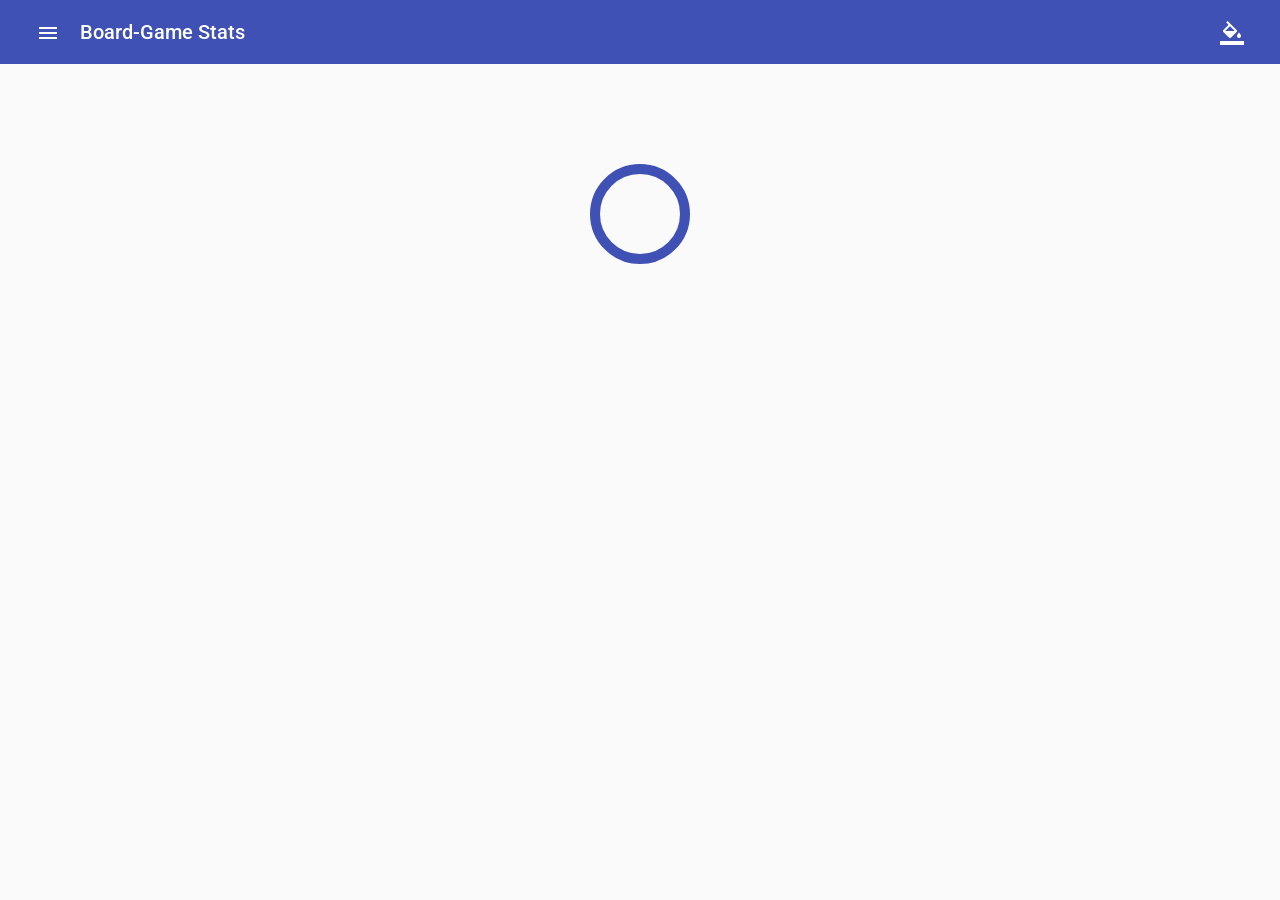
==== index.html @ 322a2932 "init commit" ====
<!doctype html>
<html lang="en">
<head>
  <meta charset="utf-8">
  <title>BoardgameSite</title>
  <base href="./">
  <meta name="viewport" content="width=device-width, initial-scale=1">
  <link rel="icon" type="image/x-icon" href="favicon.ico">
  <link href="https://fonts.googleapis.com/css?family=Roboto:300,400,500&display=swap" rel="stylesheet">
  <link href="https://fonts.googleapis.com/icon?family=Material+Icons" rel="stylesheet">
<link rel="stylesheet" href="styles.b0957620ff3d946f04cc.css"></head>
<body>
  <app-root></app-root>
<script src="runtime-es2015.b948044840398824f16e.js" type="module"></script><script src="runtime-es5.b948044840398824f16e.js" nomodule defer></script><script src="polyfills-es5.bbdba1057c7e4e67baee.js" nomodule defer></script><script src="polyfills-es2015.5afba4062ef6f4513728.js" type="module"></script><script src="main-es2015.ea5145ce91dec6f00c9a.js" type="module"></script><script src="main-es5.ea5145ce91dec6f00c9a.js" nomodule defer></script></body>
</html>
---- styles.b0957620ff3d946f04cc.css ----
.mat-bottom-sheet-container{box-shadow:0 8px 10px -5px rgba(0,0,0,.2),0 16px 24px 2px rgba(0,0,0,.14),0 6px 30px 5px rgba(0,0,0,.12)}.mat-checkbox-checkmark{fill:#303030}.mat-checkbox-checkmark-path{stroke:#303030!important}.mat-chip.mat-standard-chip.mat-chip-selected.mat-accent .mat-chip-remove{opacity:.4}.mat-datepicker-content{box-shadow:0 2px 4px -1px rgba(0,0,0,.2),0 4px 5px 0 rgba(0,0,0,.14),0 1px 10px 0 rgba(0,0,0,.12)}.mat-datepicker-content.mat-accent .mat-calendar-body-today.mat-calendar-body-selected{box-shadow:inset 0 0 0 1px rgba(0,0,0,.87)}.mat-dialog-container{box-shadow:0 11px 15px -7px rgba(0,0,0,.2),0 24px 38px 3px rgba(0,0,0,.14),0 9px 46px 8px rgba(0,0,0,.12)}.mat-input-element{caret-color:#7b1fa2;caret-color:#3f51b5}.mat-input-element option{color:rgba(0,0,0,.87)}.mat-input-element option:disabled{color:rgba(0,0,0,.38)}.mat-accent .mat-input-element{caret-color:#69f0ae;caret-color:#ff4081}.mat-progress-bar-background{fill:#9c27b0}.mat-progress-bar.mat-accent .mat-progress-bar-background{fill:#b9f6ca;fill:#ff80ab}.mat-progress-spinner circle,.mat-spinner circle{stroke:#7b1fa2;stroke:#3f51b5}.mat-progress-spinner.mat-accent circle,.mat-spinner.mat-accent circle{stroke:#69f0ae;stroke:#ff4081}.mat-slide-toggle-thumb{box-shadow:0 2px 1px -1px rgba(0,0,0,.2),0 1px 1px 0 rgba(0,0,0,.14),0 1px 3px 0 rgba(0,0,0,.12)}@media (hover:none){.mat-expansion-panel:not(.mat-expanded):not([aria-disabled=true]) .mat-expansion-panel-header:hover{background:#424242}}.mat-snack-bar-container{box-shadow:0 3px 5px -1px rgba(0,0,0,.2),0 6px 10px 0 rgba(0,0,0,.14),0 1px 18px 0 rgba(0,0,0,.12)}body,html{height:100%}body{margin:0;font-family:Roboto,"Helvetica Neue",sans-serif}.mat-badge-content{font-weight:600;font-size:12px;font-family:Roboto,"Helvetica Neue",sans-serif}.mat-badge-small .mat-badge-content{font-size:9px}.mat-badge-large .mat-badge-content{font-size:24px}.mat-h1,.mat-headline,.mat-typography h1{font:400 24px/32px Roboto,"Helvetica Neue",sans-serif;margin:0 0 16px}.mat-h2,.mat-title,.mat-typography h2{font:500 20px/32px Roboto,"Helvetica Neue",sans-serif;margin:0 0 16px}.mat-h3,.mat-subheading-2,.mat-typography h3{font:400 16px/28px Roboto,"Helvetica Neue",sans-serif;margin:0 0 16px}.mat-h4,.mat-subheading-1,.mat-typography h4{font:400 15px/24px Roboto,"Helvetica Neue",sans-serif;margin:0 0 16px}.mat-h5,.mat-typography h5{font:400 calc(14px * .83)/20px Roboto,"Helvetica Neue",sans-serif;margin:0 0 12px}.mat-h6,.mat-typography h6{font:400 calc(14px * .67)/20px Roboto,"Helvetica Neue",sans-serif;margin:0 0 12px}.mat-body-2,.mat-body-strong{font:500 14px/24px Roboto,"Helvetica Neue",sans-serif}.mat-body,.mat-body-1,.mat-typography{font:400 14px/20px Roboto,"Helvetica Neue",sans-serif}.mat-body p,.mat-body-1 p,.mat-typography p{margin:0 0 12px}.mat-caption,.mat-small{font:400 12px/20px Roboto,"Helvetica Neue",sans-serif}.mat-display-4,.mat-typography .mat-display-4{font:300 112px/112px Roboto,"Helvetica Neue",sans-serif;letter-spacing:-.05em;margin:0 0 56px}.mat-display-3,.mat-typography .mat-display-3{font:400 56px/56px Roboto,"Helvetica Neue",sans-serif;letter-spacing:-.02em;margin:0 0 64px}.mat-display-2,.mat-typography .mat-display-2{font:400 45px/48px Roboto,"Helvetica Neue",sans-serif;letter-spacing:-.005em;margin:0 0 64px}.mat-display-1,.mat-typography .mat-display-1{font:400 34px/40px Roboto,"Helvetica Neue",sans-serif;margin:0 0 64px}.mat-bottom-sheet-container{font:400 14px/20px Roboto,"Helvetica Neue",sans-serif}.mat-button,.mat-fab,.mat-flat-button,.mat-icon-button,.mat-mini-fab,.mat-raised-button,.mat-stroked-button{font-family:Roboto,"Helvetica Neue",sans-serif;font-size:14px;font-weight:500}.mat-button-toggle,.mat-card{font-family:Roboto,"Helvetica Neue",sans-serif}.mat-card-title{font-size:24px;font-weight:500}.mat-card-header .mat-card-title{font-size:20px}.mat-card-content,.mat-card-subtitle{font-size:14px}.mat-checkbox{font-family:Roboto,"Helvetica Neue",sans-serif}.mat-checkbox-layout .mat-checkbox-label{line-height:24px}.mat-chip{font-size:14px;font-weight:500}.mat-chip .mat-chip-remove.mat-icon,.mat-chip .mat-chip-trailing-icon.mat-icon{font-size:18px}.mat-table{font-family:Roboto,"Helvetica Neue",sans-serif}.mat-header-cell{font-size:12px;font-weight:500}.mat-cell,.mat-footer-cell{font-size:14px}.mat-calendar{font-family:Roboto,"Helvetica Neue",sans-serif}.mat-calendar-body{font-size:13px}.mat-calendar-body-label,.mat-calendar-period-button{font-size:14px;font-weight:500}.mat-calendar-table-header th{font-size:11px;font-weight:400}.mat-dialog-title{font:500 20px/32px Roboto,"Helvetica Neue",sans-serif}.mat-expansion-panel-header{font-family:Roboto,"Helvetica Neue",sans-serif;font-size:15px;font-weight:400}.mat-expansion-panel-content{font:400 14px/20px Roboto,"Helvetica Neue",sans-serif}.mat-form-field{font-size:inherit;font-weight:400;line-height:1.125;font-family:Roboto,"Helvetica Neue",sans-serif}.mat-form-field-wrapper{padding-bottom:1.34375em}.mat-form-field-prefix .mat-icon,.mat-form-field-suffix .mat-icon{font-size:150%;line-height:1.125}.mat-form-field-prefix .mat-icon-button,.mat-form-field-suffix .mat-icon-button{height:1.5em;width:1.5em}.mat-form-field-prefix .mat-icon-button .mat-icon,.mat-form-field-suffix .mat-icon-button .mat-icon{height:1.125em;line-height:1.125}.mat-form-field-infix{padding:.5em 0;border-top:.84375em solid transparent}.mat-form-field-can-float .mat-input-server:focus+.mat-form-field-label-wrapper .mat-form-field-label,.mat-form-field-can-float.mat-form-field-should-float .mat-form-field-label{transform:translateY(-1.34375em) scale(.75);width:133.3333333333%}.mat-form-field-can-float .mat-input-server[label]:not(:label-shown)+.mat-form-field-label-wrapper .mat-form-field-label{transform:translateY(-1.34374em) scale(.75);width:133.3333433333%}.mat-form-field-label-wrapper{top:-.84375em;padding-top:.84375em}.mat-form-field-label{top:1.34375em}.mat-form-field-underline{bottom:1.34375em}.mat-form-field-subscript-wrapper{font-size:75%;margin-top:.6666666667em;top:calc(100% - 1.7916666667em)}.mat-form-field-appearance-legacy .mat-form-field-wrapper{padding-bottom:1.25em}.mat-form-field-appearance-legacy .mat-form-field-infix{padding:.4375em 0}.mat-form-field-appearance-legacy.mat-form-field-can-float .mat-input-server:focus+.mat-form-field-label-wrapper .mat-form-field-label,.mat-form-field-appearance-legacy.mat-form-field-can-float.mat-form-field-should-float .mat-form-field-label{transform:translateY(-1.28125em) scale(.75) perspective(100px) translateZ(.001px);-ms-transform:translateY(-1.28125em) scale(.75);width:133.3333333333%}.mat-form-field-appearance-legacy.mat-form-field-can-float .mat-form-field-autofill-control:-webkit-autofill+.mat-form-field-label-wrapper .mat-form-field-label{transform:translateY(-1.28125em) scale(.75) perspective(100px) translateZ(.00101px);-ms-transform:translateY(-1.28124em) scale(.75);width:133.3333433333%}.mat-form-field-appearance-legacy.mat-form-field-can-float .mat-input-server[label]:not(:label-shown)+.mat-form-field-label-wrapper .mat-form-field-label{transform:translateY(-1.28125em) scale(.75) perspective(100px) translateZ(.00102px);-ms-transform:translateY(-1.28123em) scale(.75);width:133.3333533333%}.mat-form-field-appearance-legacy .mat-form-field-label{top:1.28125em}.mat-form-field-appearance-legacy .mat-form-field-subscript-wrapper{margin-top:.5416666667em;top:calc(100% - 1.6666666667em)}@media print{.mat-form-field-appearance-legacy.mat-form-field-can-float .mat-input-server:focus+.mat-form-field-label-wrapper .mat-form-field-label,.mat-form-field-appearance-legacy.mat-form-field-can-float.mat-form-field-should-float .mat-form-field-label{transform:translateY(-1.28122em) scale(.75)}.mat-form-field-appearance-legacy.mat-form-field-can-float .mat-form-field-autofill-control:-webkit-autofill+.mat-form-field-label-wrapper .mat-form-field-label{transform:translateY(-1.28121em) scale(.75)}.mat-form-field-appearance-legacy.mat-form-field-can-float .mat-input-server[label]:not(:label-shown)+.mat-form-field-label-wrapper .mat-form-field-label{transform:translateY(-1.2812em) scale(.75)}}.mat-form-field-appearance-fill .mat-form-field-infix{padding:.25em 0 .75em}.mat-form-field-appearance-fill .mat-form-field-label{top:1.09375em;margin-top:-.5em}.mat-form-field-appearance-fill.mat-form-field-can-float .mat-input-server:focus+.mat-form-field-label-wrapper .mat-form-field-label,.mat-form-field-appearance-fill.mat-form-field-can-float.mat-form-field-should-float .mat-form-field-label{transform:translateY(-.59375em) scale(.75);width:133.3333333333%}.mat-form-field-appearance-fill.mat-form-field-can-float .mat-input-server[label]:not(:label-shown)+.mat-form-field-label-wrapper .mat-form-field-label{transform:translateY(-.59374em) scale(.75);width:133.3333433333%}.mat-form-field-appearance-outline .mat-form-field-infix{padding:1em 0}.mat-form-field-appearance-outline .mat-form-field-label{top:1.84375em;margin-top:-.25em}.mat-form-field-appearance-outline.mat-form-field-can-float .mat-input-server:focus+.mat-form-field-label-wrapper .mat-form-field-label,.mat-form-field-appearance-outline.mat-form-field-can-float.mat-form-field-should-float .mat-form-field-label{transform:translateY(-1.59375em) scale(.75);width:133.3333333333%}.mat-form-field-appearance-outline.mat-form-field-can-float .mat-input-server[label]:not(:label-shown)+.mat-form-field-label-wrapper .mat-form-field-label{transform:translateY(-1.59374em) scale(.75);width:133.3333433333%}.mat-grid-tile-footer,.mat-grid-tile-header{font-size:14px}.mat-grid-tile-footer .mat-line,.mat-grid-tile-header .mat-line{white-space:nowrap;overflow:hidden;text-overflow:ellipsis;display:block;box-sizing:border-box}.mat-grid-tile-footer .mat-line:nth-child(n+2),.mat-grid-tile-header .mat-line:nth-child(n+2){font-size:12px}input.mat-input-element{margin-top:-.0625em}.mat-menu-item{font-family:Roboto,"Helvetica Neue",sans-serif;font-size:14px;font-weight:400}.mat-paginator,.mat-paginator-page-size .mat-select-trigger{font-family:Roboto,"Helvetica Neue",sans-serif;font-size:12px}.mat-radio-button,.mat-select{font-family:Roboto,"Helvetica Neue",sans-serif}.mat-select-trigger{height:1.125em}.mat-slide-toggle-content{font-family:Roboto,"Helvetica Neue",sans-serif}.mat-slider-thumb-label-text{font-family:Roboto,"Helvetica Neue",sans-serif;font-size:12px;font-weight:500}.mat-stepper-horizontal,.mat-stepper-vertical{font-family:Roboto,"Helvetica Neue",sans-serif}.mat-step-label{font-size:14px;font-weight:400}.mat-step-sub-label-error{font-weight:400}.mat-step-label-error{font-size:14px}.mat-step-label-selected{font-size:14px;font-weight:500}.mat-tab-group{font-family:Roboto,"Helvetica Neue",sans-serif}.mat-tab-label,.mat-tab-link{font-family:Roboto,"Helvetica Neue",sans-serif;font-size:14px;font-weight:500}.mat-toolbar,.mat-toolbar h1,.mat-toolbar h2,.mat-toolbar h3,.mat-toolbar h4,.mat-toolbar h5,.mat-toolbar h6{font:500 20px/32px Roboto,"Helvetica Neue",sans-serif;margin:0}.mat-tooltip{font-family:Roboto,"Helvetica Neue",sans-serif;font-size:10px;padding-top:6px;padding-bottom:6px}.mat-tooltip-handset{font-size:14px;padding-top:8px;padding-bottom:8px}.mat-list-item,.mat-list-option{font-family:Roboto,"Helvetica Neue",sans-serif}.mat-list-base .mat-list-item{font-size:16px}.mat-list-base .mat-list-item .mat-line{white-space:nowrap;overflow:hidden;text-overflow:ellipsis;display:block;box-sizing:border-box}.mat-list-base .mat-list-item .mat-line:nth-child(n+2){font-size:14px}.mat-list-base .mat-list-option{font-size:16px}.mat-list-base .mat-list-option .mat-line{white-space:nowrap;overflow:hidden;text-overflow:ellipsis;display:block;box-sizing:border-box}.mat-list-base .mat-list-option .mat-line:nth-child(n+2){font-size:14px}.mat-list-base[dense] .mat-list-item{font-size:12px}.mat-list-base[dense] .mat-list-item .mat-line{white-space:nowrap;overflow:hidden;text-overflow:ellipsis;display:block;box-sizing:border-box}.mat-list-base[dense] .mat-list-item .mat-line:nth-child(n+2),.mat-list-base[dense] .mat-list-option{font-size:12px}.mat-list-base[dense] .mat-list-option .mat-line{white-space:nowrap;overflow:hidden;text-overflow:ellipsis;display:block;box-sizing:border-box}.mat-list-base[dense] .mat-list-option .mat-line:nth-child(n+2){font-size:12px}.mat-list-base[dense] .mat-subheader{font-family:Roboto,"Helvetica Neue",sans-serif;font-size:12px;font-weight:500}.mat-option{font-family:Roboto,"Helvetica Neue",sans-serif;font-size:16px;color:rgba(0,0,0,.87)}.mat-optgroup-label{font:500 14px/24px Roboto,"Helvetica Neue",sans-serif;color:rgba(0,0,0,.54)}.mat-simple-snackbar{font-family:Roboto,"Helvetica Neue",sans-serif;font-size:14px}.mat-simple-snackbar-action{line-height:1;font-family:inherit;font-size:inherit;font-weight:500}.mat-ripple{overflow:hidden;position:relative}.mat-ripple.mat-ripple-unbounded{overflow:visible}.mat-ripple-element{position:absolute;border-radius:50%;pointer-events:none;transition:opacity,transform 0s cubic-bezier(0,0,.2,1);transform:scale(0)}@media (-ms-high-contrast:active){.mat-ripple-element{display:none}}.cdk-visually-hidden{border:0;clip:rect(0 0 0 0);height:1px;margin:-1px;overflow:hidden;padding:0;position:absolute;width:1px;outline:0;-webkit-appearance:none;-moz-appearance:none}.cdk-global-overlay-wrapper,.cdk-overlay-container{pointer-events:none;top:0;left:0;height:100%;width:100%}.cdk-overlay-container{position:fixed;z-index:1000}.cdk-overlay-container:empty{display:none}.cdk-global-overlay-wrapper{display:flex;position:absolute;z-index:1000}.cdk-overlay-pane{position:absolute;pointer-events:auto;box-sizing:border-box;z-index:1000;display:flex;max-width:100%;max-height:100%}.cdk-overlay-backdrop{position:absolute;top:0;bottom:0;left:0;right:0;z-index:1000;pointer-events:auto;-webkit-tap-highlight-color:transparent;transition:opacity .4s cubic-bezier(.25,.8,.25,1);opacity:0}.cdk-overlay-backdrop.cdk-overlay-backdrop-showing{opacity:1}@media screen and (-ms-high-contrast:active){.cdk-overlay-backdrop.cdk-overlay-backdrop-showing{opacity:.6}}.cdk-overlay-dark-backdrop{background:rgba(0,0,0,.32)}.cdk-overlay-transparent-backdrop,.cdk-overlay-transparent-backdrop.cdk-overlay-backdrop-showing{opacity:0}.cdk-overlay-connected-position-bounding-box{position:absolute;z-index:1000;display:flex;flex-direction:column;min-width:1px;min-height:1px}.cdk-global-scrollblock{position:fixed;width:100%;overflow-y:scroll}@-webkit-keyframes cdk-text-field-autofill-start{/*!*/}@keyframes cdk-text-field-autofill-start{/*!*/}@-webkit-keyframes cdk-text-field-autofill-end{/*!*/}@keyframes cdk-text-field-autofill-end{/*!*/}.cdk-text-field-autofill-monitored:-webkit-autofill{-webkit-animation-name:cdk-text-field-autofill-start;animation-name:cdk-text-field-autofill-start}.cdk-text-field-autofill-monitored:not(:-webkit-autofill){-webkit-animation-name:cdk-text-field-autofill-end;animation-name:cdk-text-field-autofill-end}textarea.cdk-textarea-autosize{resize:none}textarea.cdk-textarea-autosize-measuring{height:auto!important;overflow:hidden!important;padding:2px 0!important;box-sizing:content-box!important}.mat-ripple-element{background-color:rgba(0,0,0,.1)}.mat-option.mat-selected:not(.mat-option-multiple):not(.mat-option-disabled),.mat-option:focus:not(.mat-option-disabled),.mat-option:hover:not(.mat-option-disabled){background:rgba(0,0,0,.04)}.mat-option.mat-active{background:rgba(0,0,0,.04);color:rgba(0,0,0,.87)}.mat-option.mat-option-disabled{color:rgba(0,0,0,.38)}.mat-primary .mat-option.mat-selected:not(.mat-option-disabled){color:#3f51b5}.mat-accent .mat-option.mat-selected:not(.mat-option-disabled){color:#ff4081}.mat-warn .mat-option.mat-selected:not(.mat-option-disabled){color:#f44336}.mat-optgroup-disabled .mat-optgroup-label{color:rgba(0,0,0,.38)}.mat-pseudo-checkbox{color:rgba(0,0,0,.54)}.mat-pseudo-checkbox::after{color:#fafafa}.mat-pseudo-checkbox-disabled{color:#b0b0b0}.mat-primary .mat-pseudo-checkbox-checked,.mat-primary .mat-pseudo-checkbox-indeterminate{background:#3f51b5}.mat-accent .mat-pseudo-checkbox-checked,.mat-accent .mat-pseudo-checkbox-indeterminate,.mat-pseudo-checkbox-checked,.mat-pseudo-checkbox-indeterminate{background:#ff4081}.mat-warn .mat-pseudo-checkbox-checked,.mat-warn .mat-pseudo-checkbox-indeterminate{background:#f44336}.mat-pseudo-checkbox-checked.mat-pseudo-checkbox-disabled,.mat-pseudo-checkbox-indeterminate.mat-pseudo-checkbox-disabled{background:#b0b0b0}.mat-elevation-z0{box-shadow:0 0 0 0 rgba(0,0,0,.2),0 0 0 0 rgba(0,0,0,.14),0 0 0 0 rgba(0,0,0,.12)}.mat-elevation-z1{box-shadow:0 2px 1px -1px rgba(0,0,0,.2),0 1px 1px 0 rgba(0,0,0,.14),0 1px 3px 0 rgba(0,0,0,.12)}.mat-elevation-z2{box-shadow:0 3px 1px -2px rgba(0,0,0,.2),0 2px 2px 0 rgba(0,0,0,.14),0 1px 5px 0 rgba(0,0,0,.12)}.mat-elevation-z3{box-shadow:0 3px 3px -2px rgba(0,0,0,.2),0 3px 4px 0 rgba(0,0,0,.14),0 1px 8px 0 rgba(0,0,0,.12)}.mat-elevation-z4{box-shadow:0 2px 4px -1px rgba(0,0,0,.2),0 4px 5px 0 rgba(0,0,0,.14),0 1px 10px 0 rgba(0,0,0,.12)}.mat-elevation-z5{box-shadow:0 3px 5px -1px rgba(0,0,0,.2),0 5px 8px 0 rgba(0,0,0,.14),0 1px 14px 0 rgba(0,0,0,.12)}.mat-elevation-z6{box-shadow:0 3px 5px -1px rgba(0,0,0,.2),0 6px 10px 0 rgba(0,0,0,.14),0 1px 18px 0 rgba(0,0,0,.12)}.mat-elevation-z7{box-shadow:0 4px 5px -2px rgba(0,0,0,.2),0 7px 10px 1px rgba(0,0,0,.14),0 2px 16px 1px rgba(0,0,0,.12)}.mat-elevation-z8{box-shadow:0 5px 5px -3px rgba(0,0,0,.2),0 8px 10px 1px rgba(0,0,0,.14),0 3px 14px 2px rgba(0,0,0,.12)}.mat-elevation-z9{box-shadow:0 5px 6px -3px rgba(0,0,0,.2),0 9px 12px 1px rgba(0,0,0,.14),0 3px 16px 2px rgba(0,0,0,.12)}.mat-elevation-z10{box-shadow:0 6px 6px -3px rgba(0,0,0,.2),0 10px 14px 1px rgba(0,0,0,.14),0 4px 18px 3px rgba(0,0,0,.12)}.mat-elevation-z11{box-shadow:0 6px 7px -4px rgba(0,0,0,.2),0 11px 15px 1px rgba(0,0,0,.14),0 4px 20px 3px rgba(0,0,0,.12)}.mat-elevation-z12{box-shadow:0 7px 8px -4px rgba(0,0,0,.2),0 12px 17px 2px rgba(0,0,0,.14),0 5px 22px 4px rgba(0,0,0,.12)}.mat-elevation-z13{box-shadow:0 7px 8px -4px rgba(0,0,0,.2),0 13px 19px 2px rgba(0,0,0,.14),0 5px 24px 4px rgba(0,0,0,.12)}.mat-elevation-z14{box-shadow:0 7px 9px -4px rgba(0,0,0,.2),0 14px 21px 2px rgba(0,0,0,.14),0 5px 26px 4px rgba(0,0,0,.12)}.mat-elevation-z15{box-shadow:0 8px 9px -5px rgba(0,0,0,.2),0 15px 22px 2px rgba(0,0,0,.14),0 6px 28px 5px rgba(0,0,0,.12)}.mat-elevation-z16{box-shadow:0 8px 10px -5px rgba(0,0,0,.2),0 16px 24px 2px rgba(0,0,0,.14),0 6px 30px 5px rgba(0,0,0,.12)}.mat-elevation-z17{box-shadow:0 8px 11px -5px rgba(0,0,0,.2),0 17px 26px 2px rgba(0,0,0,.14),0 6px 32px 5px rgba(0,0,0,.12)}.mat-elevation-z18{box-shadow:0 9px 11px -5px rgba(0,0,0,.2),0 18px 28px 2px rgba(0,0,0,.14),0 7px 34px 6px rgba(0,0,0,.12)}.mat-elevation-z19{box-shadow:0 9px 12px -6px rgba(0,0,0,.2),0 19px 29px 2px rgba(0,0,0,.14),0 7px 36px 6px rgba(0,0,0,.12)}.mat-elevation-z20{box-shadow:0 10px 13px -6px rgba(0,0,0,.2),0 20px 31px 3px rgba(0,0,0,.14),0 8px 38px 7px rgba(0,0,0,.12)}.mat-elevation-z21{box-shadow:0 10px 13px -6px rgba(0,0,0,.2),0 21px 33px 3px rgba(0,0,0,.14),0 8px 40px 7px rgba(0,0,0,.12)}.mat-elevation-z22{box-shadow:0 10px 14px -6px rgba(0,0,0,.2),0 22px 35px 3px rgba(0,0,0,.14),0 8px 42px 7px rgba(0,0,0,.12)}.mat-elevation-z23{box-shadow:0 11px 14px -7px rgba(0,0,0,.2),0 23px 36px 3px rgba(0,0,0,.14),0 9px 44px 8px rgba(0,0,0,.12)}.mat-elevation-z24{box-shadow:0 11px 15px -7px rgba(0,0,0,.2),0 24px 38px 3px rgba(0,0,0,.14),0 9px 46px 8px rgba(0,0,0,.12)}.mat-app-background{background-color:#fafafa;color:rgba(0,0,0,.87)}.mat-autocomplete-panel{background:#fff;color:rgba(0,0,0,.87)}.mat-autocomplete-panel:not([class*=mat-elevation-z]){box-shadow:0 2px 4px -1px rgba(0,0,0,.2),0 4px 5px 0 rgba(0,0,0,.14),0 1px 10px 0 rgba(0,0,0,.12)}.mat-autocomplete-panel .mat-option.mat-selected:not(.mat-active):not(:hover){background:#fff}.mat-autocomplete-panel .mat-option.mat-selected:not(.mat-active):not(:hover):not(.mat-option-disabled){color:rgba(0,0,0,.87)}@media (-ms-high-contrast:active){.mat-badge-content{outline:solid 1px;border-radius:0}.mat-checkbox-disabled{opacity:.5}}.mat-badge-accent .mat-badge-content{background:#ff4081;color:#fff}.mat-badge-warn .mat-badge-content{color:#fff;background:#f44336}.mat-badge{position:relative}.mat-badge-hidden .mat-badge-content{display:none}.mat-badge-disabled .mat-badge-content{background:#b9b9b9;color:rgba(0,0,0,.38)}.mat-badge-content{color:#fff;background:#3f51b5;position:absolute;text-align:center;display:inline-block;border-radius:50%;transition:transform .2s ease-in-out;transform:scale(.6);overflow:hidden;white-space:nowrap;text-overflow:ellipsis;pointer-events:none}.mat-badge-content._mat-animation-noopable,.ng-animate-disabled .mat-badge-content{transition:none}.mat-badge-content.mat-badge-active{transform:none}.mat-badge-small .mat-badge-content{width:16px;height:16px;line-height:16px}.mat-badge-small.mat-badge-above .mat-badge-content{top:-8px}.mat-badge-small.mat-badge-below .mat-badge-content{bottom:-8px}.mat-badge-small.mat-badge-before .mat-badge-content{left:-16px}[dir=rtl] .mat-badge-small.mat-badge-before .mat-badge-content{left:auto;right:-16px}.mat-badge-small.mat-badge-after .mat-badge-content{right:-16px}[dir=rtl] .mat-badge-small.mat-badge-after .mat-badge-content{right:auto;left:-16px}.mat-badge-small.mat-badge-overlap.mat-badge-before .mat-badge-content{left:-8px}[dir=rtl] .mat-badge-small.mat-badge-overlap.mat-badge-before .mat-badge-content{left:auto;right:-8px}.mat-badge-small.mat-badge-overlap.mat-badge-after .mat-badge-content{right:-8px}[dir=rtl] .mat-badge-small.mat-badge-overlap.mat-badge-after .mat-badge-content{right:auto;left:-8px}.mat-badge-medium .mat-badge-content{width:22px;height:22px;line-height:22px}.mat-badge-medium.mat-badge-above .mat-badge-content{top:-11px}.mat-badge-medium.mat-badge-below .mat-badge-content{bottom:-11px}.mat-badge-medium.mat-badge-before .mat-badge-content{left:-22px}[dir=rtl] .mat-badge-medium.mat-badge-before .mat-badge-content{left:auto;right:-22px}.mat-badge-medium.mat-badge-after .mat-badge-content{right:-22px}[dir=rtl] .mat-badge-medium.mat-badge-after .mat-badge-content{right:auto;left:-22px}.mat-badge-medium.mat-badge-overlap.mat-badge-before .mat-badge-content{left:-11px}[dir=rtl] .mat-badge-medium.mat-badge-overlap.mat-badge-before .mat-badge-content{left:auto;right:-11px}.mat-badge-medium.mat-badge-overlap.mat-badge-after .mat-badge-content{right:-11px}[dir=rtl] .mat-badge-medium.mat-badge-overlap.mat-badge-after .mat-badge-content{right:auto;left:-11px}.mat-badge-large .mat-badge-content{width:28px;height:28px;line-height:28px}.mat-badge-large.mat-badge-above .mat-badge-content{top:-14px}.mat-badge-large.mat-badge-below .mat-badge-content{bottom:-14px}.mat-badge-large.mat-badge-before .mat-badge-content{left:-28px}[dir=rtl] .mat-badge-large.mat-badge-before .mat-badge-content{left:auto;right:-28px}.mat-badge-large.mat-badge-after .mat-badge-content{right:-28px}[dir=rtl] .mat-badge-large.mat-badge-after .mat-badge-content{right:auto;left:-28px}.mat-badge-large.mat-badge-overlap.mat-badge-before .mat-badge-content{left:-14px}[dir=rtl] .mat-badge-large.mat-badge-overlap.mat-badge-before .mat-badge-content{left:auto;right:-14px}.mat-badge-large.mat-badge-overlap.mat-badge-after .mat-badge-content{right:-14px}[dir=rtl] .mat-badge-large.mat-badge-overlap.mat-badge-after .mat-badge-content{right:auto;left:-14px}.mat-bottom-sheet-container{box-shadow:0 8px 10px -5px rgba(0,0,0,.2),0 16px 24px 2px rgba(0,0,0,.14),0 6px 30px 5px rgba(0,0,0,.12);background:#fff;color:rgba(0,0,0,.87)}.mat-button,.mat-icon-button,.mat-stroked-button{color:inherit;background:0 0}.mat-button.mat-primary,.mat-icon-button.mat-primary,.mat-stroked-button.mat-primary{color:#3f51b5}.mat-button.mat-accent,.mat-icon-button.mat-accent,.mat-stroked-button.mat-accent{color:#ff4081}.mat-button.mat-warn,.mat-icon-button.mat-warn,.mat-stroked-button.mat-warn{color:#f44336}.mat-button.mat-accent[disabled],.mat-button.mat-primary[disabled],.mat-button.mat-warn[disabled],.mat-button[disabled][disabled],.mat-icon-button.mat-accent[disabled],.mat-icon-button.mat-primary[disabled],.mat-icon-button.mat-warn[disabled],.mat-icon-button[disabled][disabled],.mat-stroked-button.mat-accent[disabled],.mat-stroked-button.mat-primary[disabled],.mat-stroked-button.mat-warn[disabled],.mat-stroked-button[disabled][disabled]{color:rgba(0,0,0,.26)}.mat-button.mat-primary .mat-button-focus-overlay,.mat-icon-button.mat-primary .mat-button-focus-overlay,.mat-stroked-button.mat-primary .mat-button-focus-overlay{background-color:#3f51b5}.mat-button.mat-accent .mat-button-focus-overlay,.mat-icon-button.mat-accent .mat-button-focus-overlay,.mat-stroked-button.mat-accent .mat-button-focus-overlay{background-color:#ff4081}.mat-button.mat-warn .mat-button-focus-overlay,.mat-icon-button.mat-warn .mat-button-focus-overlay,.mat-stroked-button.mat-warn .mat-button-focus-overlay{background-color:#f44336}.mat-button[disabled] .mat-button-focus-overlay,.mat-icon-button[disabled] .mat-button-focus-overlay,.mat-stroked-button[disabled] .mat-button-focus-overlay{background-color:transparent}.mat-button .mat-ripple-element,.mat-icon-button .mat-ripple-element,.mat-stroked-button .mat-ripple-element{opacity:.1;background-color:currentColor}.mat-button-focus-overlay{background:#000}.mat-stroked-button:not([disabled]){border-color:rgba(0,0,0,.12)}.mat-fab,.mat-flat-button,.mat-mini-fab,.mat-raised-button{color:rgba(0,0,0,.87);background-color:#fff}.mat-fab.mat-accent,.mat-fab.mat-primary,.mat-fab.mat-warn,.mat-flat-button.mat-accent,.mat-flat-button.mat-primary,.mat-flat-button.mat-warn,.mat-mini-fab.mat-accent,.mat-mini-fab.mat-primary,.mat-mini-fab.mat-warn,.mat-raised-button.mat-accent,.mat-raised-button.mat-primary,.mat-raised-button.mat-warn{color:#fff}.mat-fab.mat-accent[disabled],.mat-fab.mat-primary[disabled],.mat-fab.mat-warn[disabled],.mat-fab[disabled][disabled],.mat-flat-button.mat-accent[disabled],.mat-flat-button.mat-primary[disabled],.mat-flat-button.mat-warn[disabled],.mat-flat-button[disabled][disabled],.mat-mini-fab.mat-accent[disabled],.mat-mini-fab.mat-primary[disabled],.mat-mini-fab.mat-warn[disabled],.mat-mini-fab[disabled][disabled],.mat-raised-button.mat-accent[disabled],.mat-raised-button.mat-primary[disabled],.mat-raised-button.mat-warn[disabled],.mat-raised-button[disabled][disabled]{color:rgba(0,0,0,.26);background-color:rgba(0,0,0,.12)}.mat-fab.mat-primary,.mat-flat-button.mat-primary,.mat-mini-fab.mat-primary,.mat-raised-button.mat-primary{background-color:#3f51b5}.mat-fab.mat-accent,.mat-flat-button.mat-accent,.mat-mini-fab.mat-accent,.mat-raised-button.mat-accent{background-color:#ff4081}.mat-fab.mat-warn,.mat-flat-button.mat-warn,.mat-mini-fab.mat-warn,.mat-raised-button.mat-warn{background-color:#f44336}.mat-fab.mat-accent .mat-ripple-element,.mat-fab.mat-primary .mat-ripple-element,.mat-fab.mat-warn .mat-ripple-element,.mat-flat-button.mat-accent .mat-ripple-element,.mat-flat-button.mat-primary .mat-ripple-element,.mat-flat-button.mat-warn .mat-ripple-element,.mat-mini-fab.mat-accent .mat-ripple-element,.mat-mini-fab.mat-primary .mat-ripple-element,.mat-mini-fab.mat-warn .mat-ripple-element,.mat-raised-button.mat-accent .mat-ripple-element,.mat-raised-button.mat-primary .mat-ripple-element,.mat-raised-button.mat-warn .mat-ripple-element{background-color:rgba(255,255,255,.1)}.mat-flat-button:not([class*=mat-elevation-z]),.mat-stroked-button:not([class*=mat-elevation-z]){box-shadow:0 0 0 0 rgba(0,0,0,.2),0 0 0 0 rgba(0,0,0,.14),0 0 0 0 rgba(0,0,0,.12)}.mat-raised-button:not([class*=mat-elevation-z]){box-shadow:0 3px 1px -2px rgba(0,0,0,.2),0 2px 2px 0 rgba(0,0,0,.14),0 1px 5px 0 rgba(0,0,0,.12)}.mat-raised-button:not([disabled]):active:not([class*=mat-elevation-z]){box-shadow:0 5px 5px -3px rgba(0,0,0,.2),0 8px 10px 1px rgba(0,0,0,.14),0 3px 14px 2px rgba(0,0,0,.12)}.mat-raised-button[disabled]:not([class*=mat-elevation-z]){box-shadow:0 0 0 0 rgba(0,0,0,.2),0 0 0 0 rgba(0,0,0,.14),0 0 0 0 rgba(0,0,0,.12)}.mat-fab:not([class*=mat-elevation-z]),.mat-mini-fab:not([class*=mat-elevation-z]){box-shadow:0 3px 5px -1px rgba(0,0,0,.2),0 6px 10px 0 rgba(0,0,0,.14),0 1px 18px 0 rgba(0,0,0,.12)}.mat-fab:not([disabled]):active:not([class*=mat-elevation-z]),.mat-mini-fab:not([disabled]):active:not([class*=mat-elevation-z]){box-shadow:0 7px 8px -4px rgba(0,0,0,.2),0 12px 17px 2px rgba(0,0,0,.14),0 5px 22px 4px rgba(0,0,0,.12)}.mat-fab[disabled]:not([class*=mat-elevation-z]),.mat-mini-fab[disabled]:not([class*=mat-elevation-z]){box-shadow:0 0 0 0 rgba(0,0,0,.2),0 0 0 0 rgba(0,0,0,.14),0 0 0 0 rgba(0,0,0,.12)}.mat-button-toggle-group,.mat-button-toggle-standalone{box-shadow:0 3px 1px -2px rgba(0,0,0,.2),0 2px 2px 0 rgba(0,0,0,.14),0 1px 5px 0 rgba(0,0,0,.12)}.mat-button-toggle-group-appearance-standard,.mat-button-toggle-standalone.mat-button-toggle-appearance-standard{box-shadow:none;border:1px solid rgba(0,0,0,.12)}.mat-button-toggle{color:rgba(0,0,0,.38)}.mat-button-toggle .mat-button-toggle-focus-overlay{background-color:rgba(0,0,0,.12)}.mat-button-toggle-appearance-standard{color:rgba(0,0,0,.87);background:#fff}.mat-button-toggle-appearance-standard .mat-button-toggle-focus-overlay{background-color:#000}.mat-button-toggle-group-appearance-standard .mat-button-toggle+.mat-button-toggle{border-left:1px solid rgba(0,0,0,.12)}[dir=rtl] .mat-button-toggle-group-appearance-standard .mat-button-toggle+.mat-button-toggle{border-left:none;border-right:1px solid rgba(0,0,0,.12)}.mat-button-toggle-group-appearance-standard.mat-button-toggle-vertical .mat-button-toggle+.mat-button-toggle{border-left:none;border-right:none;border-top:1px solid rgba(0,0,0,.12)}.mat-button-toggle-checked{background-color:#e0e0e0;color:rgba(0,0,0,.54)}.mat-button-toggle-checked.mat-button-toggle-appearance-standard{color:rgba(0,0,0,.87)}.mat-button-toggle-disabled{color:rgba(0,0,0,.26);background-color:#eee}.mat-button-toggle-disabled.mat-button-toggle-appearance-standard{background:#fff}.mat-button-toggle-disabled.mat-button-toggle-checked{background-color:#bdbdbd}.mat-card{background:#fff;color:rgba(0,0,0,.87)}.mat-card:not([class*=mat-elevation-z]){box-shadow:0 2px 1px -1px rgba(0,0,0,.2),0 1px 1px 0 rgba(0,0,0,.14),0 1px 3px 0 rgba(0,0,0,.12)}.mat-card.mat-card-flat:not([class*=mat-elevation-z]){box-shadow:0 0 0 0 rgba(0,0,0,.2),0 0 0 0 rgba(0,0,0,.14),0 0 0 0 rgba(0,0,0,.12)}.mat-card-subtitle{color:rgba(0,0,0,.54)}.mat-checkbox-frame{border-color:rgba(0,0,0,.54)}.mat-checkbox-checkmark{fill:#fafafa}.mat-checkbox-checkmark-path{stroke:#fafafa!important}.mat-checkbox-mixedmark{background-color:#fafafa}.mat-checkbox-checked.mat-primary .mat-checkbox-background,.mat-checkbox-indeterminate.mat-primary .mat-checkbox-background{background-color:#3f51b5}.mat-checkbox-checked.mat-accent .mat-checkbox-background,.mat-checkbox-indeterminate.mat-accent .mat-checkbox-background{background-color:#ff4081}.mat-checkbox-checked.mat-warn .mat-checkbox-background,.mat-checkbox-indeterminate.mat-warn .mat-checkbox-background{background-color:#f44336}.mat-checkbox-disabled.mat-checkbox-checked .mat-checkbox-background,.mat-checkbox-disabled.mat-checkbox-indeterminate .mat-checkbox-background{background-color:#b0b0b0}.mat-checkbox-disabled:not(.mat-checkbox-checked) .mat-checkbox-frame{border-color:#b0b0b0}.mat-checkbox-disabled .mat-checkbox-label{color:rgba(0,0,0,.54)}@media (-ms-high-contrast:active){.mat-checkbox-background{background:0 0}.dark-theme .mat-badge-content{outline:solid 1px;border-radius:0}}.mat-checkbox .mat-ripple-element{background-color:#000}.mat-checkbox-checked:not(.mat-checkbox-disabled).mat-primary .mat-ripple-element,.mat-checkbox:active:not(.mat-checkbox-disabled).mat-primary .mat-ripple-element{background:#3f51b5}.mat-checkbox-checked:not(.mat-checkbox-disabled).mat-accent .mat-ripple-element,.mat-checkbox:active:not(.mat-checkbox-disabled).mat-accent .mat-ripple-element{background:#ff4081}.mat-checkbox-checked:not(.mat-checkbox-disabled).mat-warn .mat-ripple-element,.mat-checkbox:active:not(.mat-checkbox-disabled).mat-warn .mat-ripple-element{background:#f44336}.mat-chip.mat-standard-chip{background-color:#e0e0e0;color:rgba(0,0,0,.87)}.mat-chip.mat-standard-chip .mat-chip-remove{opacity:.4;color:rgba(0,0,0,.87);opacity:.4}.mat-chip.mat-standard-chip:not(.mat-chip-disabled):active{box-shadow:0 3px 3px -2px rgba(0,0,0,.2),0 3px 4px 0 rgba(0,0,0,.14),0 1px 8px 0 rgba(0,0,0,.12)}.mat-chip.mat-standard-chip:not(.mat-chip-disabled) .mat-chip-remove:hover{opacity:.54}.mat-chip.mat-standard-chip.mat-chip-disabled{opacity:.4}.mat-chip.mat-standard-chip::after{background:#000}.mat-chip.mat-standard-chip.mat-chip-selected.mat-primary{background-color:#3f51b5;color:#fff}.mat-chip.mat-standard-chip.mat-chip-selected.mat-primary .mat-chip-remove{color:#fff;opacity:.4}.mat-chip.mat-standard-chip.mat-chip-selected.mat-primary .mat-ripple-element{background:rgba(255,255,255,.1)}.mat-chip.mat-standard-chip.mat-chip-selected.mat-warn{background-color:#f44336;color:#fff}.mat-chip.mat-standard-chip.mat-chip-selected.mat-warn .mat-chip-remove{color:#fff;opacity:.4}.mat-chip.mat-standard-chip.mat-chip-selected.mat-warn .mat-ripple-element{background:rgba(255,255,255,.1)}.mat-chip.mat-standard-chip.mat-chip-selected.mat-accent{background-color:#ff4081;color:#fff}.mat-chip.mat-standard-chip.mat-chip-selected.mat-accent .mat-chip-remove{color:#fff;opacity:.4}.mat-chip.mat-standard-chip.mat-chip-selected.mat-accent .mat-ripple-element{background:rgba(255,255,255,.1)}.mat-table{background:#fff}.mat-table tbody,.mat-table tfoot,.mat-table thead,.mat-table-sticky,[mat-footer-row],[mat-header-row],[mat-row],mat-footer-row,mat-header-row,mat-row{background:inherit}mat-footer-row,mat-header-row,mat-row,td.mat-cell,td.mat-footer-cell,th.mat-header-cell{border-bottom-color:rgba(0,0,0,.12)}.mat-header-cell{color:rgba(0,0,0,.54)}.mat-cell,.mat-footer-cell{color:rgba(0,0,0,.87)}.mat-calendar-arrow{border-top-color:rgba(0,0,0,.54)}.mat-datepicker-content .mat-calendar-next-button,.mat-datepicker-content .mat-calendar-previous-button,.mat-datepicker-toggle{color:rgba(0,0,0,.54)}.mat-calendar-table-header{color:rgba(0,0,0,.38)}.mat-calendar-table-header-divider::after{background:rgba(0,0,0,.12)}.mat-calendar-body-label{color:rgba(0,0,0,.54)}.mat-calendar-body-cell-content{color:rgba(0,0,0,.87);border-color:transparent}.mat-calendar-body-disabled>.mat-calendar-body-cell-content:not(.mat-calendar-body-selected){color:rgba(0,0,0,.38)}.cdk-keyboard-focused .mat-calendar-body-active>.mat-calendar-body-cell-content:not(.mat-calendar-body-selected),.cdk-program-focused .mat-calendar-body-active>.mat-calendar-body-cell-content:not(.mat-calendar-body-selected),.mat-calendar-body-cell:not(.mat-calendar-body-disabled):hover>.mat-calendar-body-cell-content:not(.mat-calendar-body-selected){background-color:rgba(0,0,0,.04)}.mat-calendar-body-today:not(.mat-calendar-body-selected){border-color:rgba(0,0,0,.38)}.mat-calendar-body-disabled>.mat-calendar-body-today:not(.mat-calendar-body-selected){border-color:rgba(0,0,0,.18)}.mat-calendar-body-selected{background-color:#3f51b5;color:#fff}.mat-calendar-body-disabled>.mat-calendar-body-selected{background-color:rgba(63,81,181,.4)}.mat-calendar-body-today.mat-calendar-body-selected{box-shadow:inset 0 0 0 1px #fff}.mat-datepicker-content{box-shadow:0 2px 4px -1px rgba(0,0,0,.2),0 4px 5px 0 rgba(0,0,0,.14),0 1px 10px 0 rgba(0,0,0,.12);background-color:#fff;color:rgba(0,0,0,.87)}.mat-datepicker-content.mat-accent .mat-calendar-body-selected{background-color:#ff4081;color:#fff}.mat-datepicker-content.mat-accent .mat-calendar-body-disabled>.mat-calendar-body-selected{background-color:rgba(255,64,129,.4)}.mat-datepicker-content.mat-accent .mat-calendar-body-today.mat-calendar-body-selected{box-shadow:inset 0 0 0 1px #fff}.mat-datepicker-content.mat-warn .mat-calendar-body-selected{background-color:#f44336;color:#fff}.mat-datepicker-content.mat-warn .mat-calendar-body-disabled>.mat-calendar-body-selected{background-color:rgba(244,67,54,.4)}.mat-datepicker-content.mat-warn .mat-calendar-body-today.mat-calendar-body-selected{box-shadow:inset 0 0 0 1px #fff}.mat-datepicker-content-touch{box-shadow:0 0 0 0 rgba(0,0,0,.2),0 0 0 0 rgba(0,0,0,.14),0 0 0 0 rgba(0,0,0,.12)}.mat-datepicker-toggle-active{color:#3f51b5}.mat-datepicker-toggle-active.mat-accent{color:#ff4081}.mat-datepicker-toggle-active.mat-warn{color:#f44336}.mat-dialog-container{box-shadow:0 11px 15px -7px rgba(0,0,0,.2),0 24px 38px 3px rgba(0,0,0,.14),0 9px 46px 8px rgba(0,0,0,.12);background:#fff;color:rgba(0,0,0,.87)}.mat-divider{border-top-color:rgba(0,0,0,.12)}.mat-divider-vertical{border-right-color:rgba(0,0,0,.12)}.mat-expansion-panel{background:#fff;color:rgba(0,0,0,.87)}.mat-expansion-panel:not([class*=mat-elevation-z]){box-shadow:0 3px 1px -2px rgba(0,0,0,.2),0 2px 2px 0 rgba(0,0,0,.14),0 1px 5px 0 rgba(0,0,0,.12)}.mat-action-row{border-top-color:rgba(0,0,0,.12)}.mat-expansion-panel .mat-expansion-panel-header.cdk-keyboard-focused:not([aria-disabled=true]),.mat-expansion-panel .mat-expansion-panel-header.cdk-program-focused:not([aria-disabled=true]),.mat-expansion-panel:not(.mat-expanded) .mat-expansion-panel-header:hover:not([aria-disabled=true]){background:rgba(0,0,0,.04)}@media (hover:none){.mat-expansion-panel:not(.mat-expanded):not([aria-disabled=true]) .mat-expansion-panel-header:hover{background:#fff}}.mat-expansion-panel-header-title{color:rgba(0,0,0,.87)}.mat-expansion-indicator::after,.mat-expansion-panel-header-description{color:rgba(0,0,0,.54)}.mat-expansion-panel-header[aria-disabled=true]{color:rgba(0,0,0,.26)}.mat-expansion-panel-header[aria-disabled=true] .mat-expansion-panel-header-description,.mat-expansion-panel-header[aria-disabled=true] .mat-expansion-panel-header-title{color:inherit}.mat-form-field-label,.mat-hint{color:rgba(0,0,0,.6)}.mat-form-field.mat-focused .mat-form-field-label{color:#3f51b5}.mat-form-field.mat-focused .mat-form-field-label.mat-accent{color:#ff4081}.mat-form-field.mat-focused .mat-form-field-label.mat-warn{color:#f44336}.mat-focused .mat-form-field-required-marker{color:#ff4081}.mat-form-field-ripple{background-color:rgba(0,0,0,.87)}.mat-form-field.mat-focused .mat-form-field-ripple{background-color:#3f51b5}.mat-form-field.mat-focused .mat-form-field-ripple.mat-accent{background-color:#ff4081}.mat-form-field.mat-focused .mat-form-field-ripple.mat-warn{background-color:#f44336}.mat-form-field-type-mat-native-select.mat-focused:not(.mat-form-field-invalid) .mat-form-field-infix::after{color:#3f51b5}.mat-form-field-type-mat-native-select.mat-focused:not(.mat-form-field-invalid).mat-accent .mat-form-field-infix::after{color:#ff4081}.mat-form-field-type-mat-native-select.mat-focused:not(.mat-form-field-invalid).mat-warn .mat-form-field-infix::after,.mat-form-field.mat-form-field-invalid .mat-form-field-label,.mat-form-field.mat-form-field-invalid .mat-form-field-label .mat-form-field-required-marker,.mat-form-field.mat-form-field-invalid .mat-form-field-label.mat-accent{color:#f44336}.mat-form-field.mat-form-field-invalid .mat-form-field-ripple,.mat-form-field.mat-form-field-invalid .mat-form-field-ripple.mat-accent{background-color:#f44336}.mat-error{color:#f44336}.mat-form-field-appearance-legacy .mat-form-field-label,.mat-form-field-appearance-legacy .mat-hint{color:rgba(0,0,0,.54)}.mat-form-field-appearance-legacy .mat-form-field-underline{bottom:1.25em;background-color:rgba(0,0,0,.42)}.mat-form-field-appearance-legacy.mat-form-field-disabled .mat-form-field-underline{background-image:linear-gradient(to right,rgba(0,0,0,.42) 0,rgba(0,0,0,.42) 33%,transparent 0);background-size:4px 100%;background-repeat:repeat-x}.mat-form-field-appearance-standard .mat-form-field-underline{background-color:rgba(0,0,0,.42)}.mat-form-field-appearance-standard.mat-form-field-disabled .mat-form-field-underline{background-image:linear-gradient(to right,rgba(0,0,0,.42) 0,rgba(0,0,0,.42) 33%,transparent 0);background-size:4px 100%;background-repeat:repeat-x}.mat-form-field-appearance-fill .mat-form-field-flex{background-color:rgba(0,0,0,.04)}.mat-form-field-appearance-fill.mat-form-field-disabled .mat-form-field-flex{background-color:rgba(0,0,0,.02)}.mat-form-field-appearance-fill .mat-form-field-underline::before{background-color:rgba(0,0,0,.42)}.mat-form-field-appearance-fill.mat-form-field-disabled .mat-form-field-label{color:rgba(0,0,0,.38)}.mat-form-field-appearance-fill.mat-form-field-disabled .mat-form-field-underline::before{background-color:transparent}.mat-form-field-appearance-outline .mat-form-field-outline{color:rgba(0,0,0,.12)}.mat-form-field-appearance-outline .mat-form-field-outline-thick{color:rgba(0,0,0,.87)}.mat-form-field-appearance-outline.mat-focused .mat-form-field-outline-thick{color:#3f51b5}.mat-form-field-appearance-outline.mat-focused.mat-accent .mat-form-field-outline-thick{color:#ff4081}.mat-form-field-appearance-outline.mat-focused.mat-warn .mat-form-field-outline-thick,.mat-form-field-appearance-outline.mat-form-field-invalid.mat-form-field-invalid .mat-form-field-outline-thick{color:#f44336}.mat-form-field-appearance-outline.mat-form-field-disabled .mat-form-field-label{color:rgba(0,0,0,.38)}.mat-form-field-appearance-outline.mat-form-field-disabled .mat-form-field-outline{color:rgba(0,0,0,.06)}.mat-icon.mat-primary{color:#3f51b5}.mat-icon.mat-accent{color:#ff4081}.mat-icon.mat-warn{color:#f44336}.mat-form-field-type-mat-native-select .mat-form-field-infix::after{color:rgba(0,0,0,.54)}.mat-form-field-type-mat-native-select.mat-form-field-disabled .mat-form-field-infix::after,.mat-input-element:disabled{color:rgba(0,0,0,.38)}.mat-input-element::-ms-input-placeholder{color:rgba(0,0,0,.42)}.mat-input-element::placeholder{color:rgba(0,0,0,.42)}.mat-input-element::-moz-placeholder{color:rgba(0,0,0,.42)}.mat-input-element::-webkit-input-placeholder{color:rgba(0,0,0,.42)}.mat-input-element:-ms-input-placeholder{color:rgba(0,0,0,.42)}.mat-form-field-invalid .mat-input-element,.mat-warn .mat-input-element{caret-color:#f44336}.mat-form-field-type-mat-native-select.mat-form-field-invalid .mat-form-field-infix::after{color:#f44336}.mat-list-base .mat-list-item,.mat-list-base .mat-list-option{color:rgba(0,0,0,.87)}.mat-list-base .mat-subheader{font-family:Roboto,"Helvetica Neue",sans-serif;font-size:14px;font-weight:500;color:rgba(0,0,0,.54)}.mat-list-item-disabled{background-color:#eee}.mat-action-list .mat-list-item:focus,.mat-action-list .mat-list-item:hover,.mat-list-option:focus,.mat-list-option:hover,.mat-nav-list .mat-list-item:focus,.mat-nav-list .mat-list-item:hover{background:rgba(0,0,0,.04)}.mat-menu-panel{background:#fff}.mat-menu-panel:not([class*=mat-elevation-z]){box-shadow:0 2px 4px -1px rgba(0,0,0,.2),0 4px 5px 0 rgba(0,0,0,.14),0 1px 10px 0 rgba(0,0,0,.12)}.mat-menu-item{background:0 0;color:rgba(0,0,0,.87)}.mat-menu-item[disabled],.mat-menu-item[disabled]::after{color:rgba(0,0,0,.38)}.mat-menu-item .mat-icon-no-color,.mat-menu-item-submenu-trigger::after{color:rgba(0,0,0,.54)}.mat-menu-item-highlighted:not([disabled]),.mat-menu-item.cdk-keyboard-focused:not([disabled]),.mat-menu-item.cdk-program-focused:not([disabled]),.mat-menu-item:hover:not([disabled]){background:rgba(0,0,0,.04)}.mat-paginator{background:#fff}.mat-paginator,.mat-paginator-page-size .mat-select-trigger{color:rgba(0,0,0,.54)}.mat-paginator-decrement,.mat-paginator-increment{border-top:2px solid rgba(0,0,0,.54);border-right:2px solid rgba(0,0,0,.54)}.mat-paginator-first,.mat-paginator-last{border-top:2px solid rgba(0,0,0,.54)}.mat-icon-button[disabled] .mat-paginator-decrement,.mat-icon-button[disabled] .mat-paginator-first,.mat-icon-button[disabled] .mat-paginator-increment,.mat-icon-button[disabled] .mat-paginator-last{border-color:rgba(0,0,0,.38)}.mat-progress-bar-background{fill:#c5cae9}.mat-progress-bar-buffer{background-color:#c5cae9}.mat-progress-bar-fill::after{background-color:#3f51b5}.mat-progress-bar.mat-accent .mat-progress-bar-buffer{background-color:#ff80ab}.mat-progress-bar.mat-accent .mat-progress-bar-fill::after{background-color:#ff4081}.mat-progress-bar.mat-warn .mat-progress-bar-background{fill:#ffcdd2}.mat-progress-bar.mat-warn .mat-progress-bar-buffer{background-color:#ffcdd2}.mat-progress-bar.mat-warn .mat-progress-bar-fill::after{background-color:#f44336}.mat-progress-spinner.mat-warn circle,.mat-spinner.mat-warn circle{stroke:#f44336}.mat-radio-outer-circle{border-color:rgba(0,0,0,.54)}.mat-radio-button.mat-primary.mat-radio-checked .mat-radio-outer-circle{border-color:#3f51b5}.mat-radio-button.mat-primary .mat-radio-inner-circle,.mat-radio-button.mat-primary .mat-radio-ripple .mat-ripple-element:not(.mat-radio-persistent-ripple),.mat-radio-button.mat-primary.mat-radio-checked .mat-radio-persistent-ripple,.mat-radio-button.mat-primary:active .mat-radio-persistent-ripple{background-color:#3f51b5}.mat-radio-button.mat-accent.mat-radio-checked .mat-radio-outer-circle{border-color:#ff4081}.mat-radio-button.mat-accent .mat-radio-inner-circle,.mat-radio-button.mat-accent .mat-radio-ripple .mat-ripple-element:not(.mat-radio-persistent-ripple),.mat-radio-button.mat-accent.mat-radio-checked .mat-radio-persistent-ripple,.mat-radio-button.mat-accent:active .mat-radio-persistent-ripple{background-color:#ff4081}.mat-radio-button.mat-warn.mat-radio-checked .mat-radio-outer-circle{border-color:#f44336}.mat-radio-button.mat-warn .mat-radio-inner-circle,.mat-radio-button.mat-warn .mat-radio-ripple .mat-ripple-element:not(.mat-radio-persistent-ripple),.mat-radio-button.mat-warn.mat-radio-checked .mat-radio-persistent-ripple,.mat-radio-button.mat-warn:active .mat-radio-persistent-ripple{background-color:#f44336}.mat-radio-button.mat-radio-disabled .mat-radio-outer-circle,.mat-radio-button.mat-radio-disabled.mat-radio-checked .mat-radio-outer-circle{border-color:rgba(0,0,0,.38)}.mat-radio-button.mat-radio-disabled .mat-radio-inner-circle,.mat-radio-button.mat-radio-disabled .mat-radio-ripple .mat-ripple-element{background-color:rgba(0,0,0,.38)}.mat-radio-button.mat-radio-disabled .mat-radio-label-content{color:rgba(0,0,0,.38)}.mat-radio-button .mat-ripple-element{background-color:#000}.mat-select-value{color:rgba(0,0,0,.87)}.mat-select-placeholder{color:rgba(0,0,0,.42)}.mat-select-disabled .mat-select-value{color:rgba(0,0,0,.38)}.mat-select-arrow{color:rgba(0,0,0,.54)}.mat-select-panel{background:#fff}.mat-select-panel:not([class*=mat-elevation-z]){box-shadow:0 2px 4px -1px rgba(0,0,0,.2),0 4px 5px 0 rgba(0,0,0,.14),0 1px 10px 0 rgba(0,0,0,.12)}.mat-select-panel .mat-option.mat-selected:not(.mat-option-multiple){background:rgba(0,0,0,.12)}.mat-form-field.mat-focused.mat-primary .mat-select-arrow{color:#3f51b5}.mat-form-field.mat-focused.mat-accent .mat-select-arrow{color:#ff4081}.mat-form-field .mat-select.mat-select-invalid .mat-select-arrow,.mat-form-field.mat-focused.mat-warn .mat-select-arrow{color:#f44336}.mat-form-field .mat-select.mat-select-disabled .mat-select-arrow{color:rgba(0,0,0,.38)}.mat-drawer-container{background-color:#fafafa;color:rgba(0,0,0,.87)}.mat-drawer{background-color:#fff;color:rgba(0,0,0,.87)}.mat-drawer.mat-drawer-push{background-color:#fff}.mat-drawer:not(.mat-drawer-side){box-shadow:0 8px 10px -5px rgba(0,0,0,.2),0 16px 24px 2px rgba(0,0,0,.14),0 6px 30px 5px rgba(0,0,0,.12)}.mat-drawer-side{border-right:1px solid rgba(0,0,0,.12)}.mat-drawer-side.mat-drawer-end,[dir=rtl] .mat-drawer-side{border-left:1px solid rgba(0,0,0,.12);border-right:none}[dir=rtl] .mat-drawer-side.mat-drawer-end{border-left:none;border-right:1px solid rgba(0,0,0,.12)}.mat-drawer-backdrop.mat-drawer-shown{background-color:rgba(0,0,0,.6)}.mat-slide-toggle.mat-checked .mat-slide-toggle-thumb{background-color:#ff4081}.mat-slide-toggle.mat-checked .mat-slide-toggle-bar{background-color:rgba(255,64,129,.54)}.mat-slide-toggle.mat-checked .mat-ripple-element{background-color:#ff4081}.mat-slide-toggle.mat-primary.mat-checked .mat-slide-toggle-thumb{background-color:#3f51b5}.mat-slide-toggle.mat-primary.mat-checked .mat-slide-toggle-bar{background-color:rgba(63,81,181,.54)}.mat-slide-toggle.mat-primary.mat-checked .mat-ripple-element{background-color:#3f51b5}.mat-slide-toggle.mat-warn.mat-checked .mat-slide-toggle-thumb{background-color:#f44336}.mat-slide-toggle.mat-warn.mat-checked .mat-slide-toggle-bar{background-color:rgba(244,67,54,.54)}.mat-slide-toggle.mat-warn.mat-checked .mat-ripple-element{background-color:#f44336}.mat-slide-toggle:not(.mat-checked) .mat-ripple-element{background-color:#000}.mat-slide-toggle-thumb{box-shadow:0 2px 1px -1px rgba(0,0,0,.2),0 1px 1px 0 rgba(0,0,0,.14),0 1px 3px 0 rgba(0,0,0,.12);background-color:#fafafa}.mat-slide-toggle-bar{background-color:rgba(0,0,0,.38)}.mat-slider-track-background{background-color:rgba(0,0,0,.26)}.mat-primary .mat-slider-thumb,.mat-primary .mat-slider-thumb-label,.mat-primary .mat-slider-track-fill{background-color:#3f51b5}.mat-primary .mat-slider-thumb-label-text{color:#fff}.mat-accent .mat-slider-thumb,.mat-accent .mat-slider-thumb-label,.mat-accent .mat-slider-track-fill{background-color:#ff4081}.mat-accent .mat-slider-thumb-label-text{color:#fff}.mat-warn .mat-slider-thumb,.mat-warn .mat-slider-thumb-label,.mat-warn .mat-slider-track-fill{background-color:#f44336}.mat-warn .mat-slider-thumb-label-text{color:#fff}.mat-slider-focus-ring{background-color:rgba(255,64,129,.2)}.cdk-focused .mat-slider-track-background,.mat-slider:hover .mat-slider-track-background{background-color:rgba(0,0,0,.38)}.mat-slider-disabled .mat-slider-thumb,.mat-slider-disabled .mat-slider-track-background,.mat-slider-disabled .mat-slider-track-fill,.mat-slider-disabled:hover .mat-slider-track-background{background-color:rgba(0,0,0,.26)}.mat-slider-min-value .mat-slider-focus-ring{background-color:rgba(0,0,0,.12)}.mat-slider-min-value.mat-slider-thumb-label-showing .mat-slider-thumb,.mat-slider-min-value.mat-slider-thumb-label-showing .mat-slider-thumb-label{background-color:rgba(0,0,0,.87)}.mat-slider-min-value.mat-slider-thumb-label-showing.cdk-focused .mat-slider-thumb,.mat-slider-min-value.mat-slider-thumb-label-showing.cdk-focused .mat-slider-thumb-label{background-color:rgba(0,0,0,.26)}.mat-slider-min-value:not(.mat-slider-thumb-label-showing) .mat-slider-thumb{border-color:rgba(0,0,0,.26);background-color:transparent}.mat-slider-min-value:not(.mat-slider-thumb-label-showing).cdk-focused .mat-slider-thumb,.mat-slider-min-value:not(.mat-slider-thumb-label-showing):hover .mat-slider-thumb{border-color:rgba(0,0,0,.38)}.mat-slider-min-value:not(.mat-slider-thumb-label-showing).cdk-focused.mat-slider-disabled .mat-slider-thumb,.mat-slider-min-value:not(.mat-slider-thumb-label-showing):hover.mat-slider-disabled .mat-slider-thumb{border-color:rgba(0,0,0,.26)}.mat-slider-has-ticks .mat-slider-wrapper::after{border-color:rgba(0,0,0,.7)}.mat-slider-horizontal .mat-slider-ticks{background-image:repeating-linear-gradient(to right,rgba(0,0,0,.7),rgba(0,0,0,.7) 2px,transparent 0,transparent);background-image:-moz-repeating-linear-gradient(.0001deg,rgba(0,0,0,.7),rgba(0,0,0,.7) 2px,transparent 0,transparent)}.mat-slider-vertical .mat-slider-ticks{background-image:repeating-linear-gradient(to bottom,rgba(0,0,0,.7),rgba(0,0,0,.7) 2px,transparent 0,transparent)}.mat-step-header.cdk-keyboard-focused,.mat-step-header.cdk-program-focused,.mat-step-header:hover{background-color:rgba(0,0,0,.04)}@media (hover:none){.mat-step-header:hover{background:0 0}}.mat-step-header .mat-step-label,.mat-step-header .mat-step-optional{color:rgba(0,0,0,.54)}.mat-step-header .mat-step-icon{background-color:rgba(0,0,0,.54);color:#fff}.mat-step-header .mat-step-icon-selected,.mat-step-header .mat-step-icon-state-done,.mat-step-header .mat-step-icon-state-edit{background-color:#3f51b5;color:#fff}.mat-step-header .mat-step-icon-state-error{background-color:transparent;color:#f44336}.mat-step-header .mat-step-label.mat-step-label-active{color:rgba(0,0,0,.87)}.mat-step-header .mat-step-label.mat-step-label-error{color:#f44336}.mat-stepper-horizontal,.mat-stepper-vertical{background-color:#fff}.mat-stepper-vertical-line::before{border-left-color:rgba(0,0,0,.12)}.mat-horizontal-stepper-header::after,.mat-horizontal-stepper-header::before,.mat-stepper-horizontal-line{border-top-color:rgba(0,0,0,.12)}.mat-sort-header-arrow{color:#757575}.mat-tab-header,.mat-tab-nav-bar{border-bottom:1px solid rgba(0,0,0,.12)}.mat-tab-group-inverted-header .mat-tab-header,.mat-tab-group-inverted-header .mat-tab-nav-bar{border-top:1px solid rgba(0,0,0,.12);border-bottom:none}.mat-tab-label,.mat-tab-link{color:rgba(0,0,0,.87)}.mat-tab-label.mat-tab-disabled,.mat-tab-link.mat-tab-disabled{color:rgba(0,0,0,.38)}.mat-tab-header-pagination-chevron{border-color:rgba(0,0,0,.87)}.mat-tab-header-pagination-disabled .mat-tab-header-pagination-chevron{border-color:rgba(0,0,0,.38)}.mat-tab-group[class*=mat-background-] .mat-tab-header,.mat-tab-nav-bar[class*=mat-background-]{border-bottom:none;border-top:none}.mat-tab-group.mat-primary .mat-tab-label.cdk-keyboard-focused:not(.mat-tab-disabled),.mat-tab-group.mat-primary .mat-tab-label.cdk-program-focused:not(.mat-tab-disabled),.mat-tab-group.mat-primary .mat-tab-link.cdk-keyboard-focused:not(.mat-tab-disabled),.mat-tab-group.mat-primary .mat-tab-link.cdk-program-focused:not(.mat-tab-disabled),.mat-tab-nav-bar.mat-primary .mat-tab-label.cdk-keyboard-focused:not(.mat-tab-disabled),.mat-tab-nav-bar.mat-primary .mat-tab-label.cdk-program-focused:not(.mat-tab-disabled),.mat-tab-nav-bar.mat-primary .mat-tab-link.cdk-keyboard-focused:not(.mat-tab-disabled),.mat-tab-nav-bar.mat-primary .mat-tab-link.cdk-program-focused:not(.mat-tab-disabled){background-color:rgba(197,202,233,.3)}.mat-tab-group.mat-primary .mat-ink-bar,.mat-tab-nav-bar.mat-primary .mat-ink-bar{background-color:#3f51b5}.mat-tab-group.mat-primary.mat-background-primary .mat-ink-bar,.mat-tab-nav-bar.mat-primary.mat-background-primary .mat-ink-bar{background-color:#fff}.mat-tab-group.mat-accent .mat-tab-label.cdk-keyboard-focused:not(.mat-tab-disabled),.mat-tab-group.mat-accent .mat-tab-label.cdk-program-focused:not(.mat-tab-disabled),.mat-tab-group.mat-accent .mat-tab-link.cdk-keyboard-focused:not(.mat-tab-disabled),.mat-tab-group.mat-accent .mat-tab-link.cdk-program-focused:not(.mat-tab-disabled),.mat-tab-nav-bar.mat-accent .mat-tab-label.cdk-keyboard-focused:not(.mat-tab-disabled),.mat-tab-nav-bar.mat-accent .mat-tab-label.cdk-program-focused:not(.mat-tab-disabled),.mat-tab-nav-bar.mat-accent .mat-tab-link.cdk-keyboard-focused:not(.mat-tab-disabled),.mat-tab-nav-bar.mat-accent .mat-tab-link.cdk-program-focused:not(.mat-tab-disabled){background-color:rgba(255,128,171,.3)}.mat-tab-group.mat-accent .mat-ink-bar,.mat-tab-nav-bar.mat-accent .mat-ink-bar{background-color:#ff4081}.mat-tab-group.mat-accent.mat-background-accent .mat-ink-bar,.mat-tab-nav-bar.mat-accent.mat-background-accent .mat-ink-bar{background-color:#fff}.mat-tab-group.mat-warn .mat-tab-label.cdk-keyboard-focused:not(.mat-tab-disabled),.mat-tab-group.mat-warn .mat-tab-label.cdk-program-focused:not(.mat-tab-disabled),.mat-tab-group.mat-warn .mat-tab-link.cdk-keyboard-focused:not(.mat-tab-disabled),.mat-tab-group.mat-warn .mat-tab-link.cdk-program-focused:not(.mat-tab-disabled),.mat-tab-nav-bar.mat-warn .mat-tab-label.cdk-keyboard-focused:not(.mat-tab-disabled),.mat-tab-nav-bar.mat-warn .mat-tab-label.cdk-program-focused:not(.mat-tab-disabled),.mat-tab-nav-bar.mat-warn .mat-tab-link.cdk-keyboard-focused:not(.mat-tab-disabled),.mat-tab-nav-bar.mat-warn .mat-tab-link.cdk-program-focused:not(.mat-tab-disabled){background-color:rgba(255,205,210,.3)}.mat-tab-group.mat-warn .mat-ink-bar,.mat-tab-nav-bar.mat-warn .mat-ink-bar{background-color:#f44336}.mat-tab-group.mat-warn.mat-background-warn .mat-ink-bar,.mat-tab-nav-bar.mat-warn.mat-background-warn .mat-ink-bar{background-color:#fff}.mat-tab-group.mat-background-primary .mat-tab-label.cdk-keyboard-focused:not(.mat-tab-disabled),.mat-tab-group.mat-background-primary .mat-tab-label.cdk-program-focused:not(.mat-tab-disabled),.mat-tab-group.mat-background-primary .mat-tab-link.cdk-keyboard-focused:not(.mat-tab-disabled),.mat-tab-group.mat-background-primary .mat-tab-link.cdk-program-focused:not(.mat-tab-disabled),.mat-tab-nav-bar.mat-background-primary .mat-tab-label.cdk-keyboard-focused:not(.mat-tab-disabled),.mat-tab-nav-bar.mat-background-primary .mat-tab-label.cdk-program-focused:not(.mat-tab-disabled),.mat-tab-nav-bar.mat-background-primary .mat-tab-link.cdk-keyboard-focused:not(.mat-tab-disabled),.mat-tab-nav-bar.mat-background-primary .mat-tab-link.cdk-program-focused:not(.mat-tab-disabled){background-color:rgba(197,202,233,.3)}.mat-tab-group.mat-background-primary .mat-tab-header,.mat-tab-group.mat-background-primary .mat-tab-header-pagination,.mat-tab-group.mat-background-primary .mat-tab-links,.mat-tab-nav-bar.mat-background-primary .mat-tab-header,.mat-tab-nav-bar.mat-background-primary .mat-tab-header-pagination,.mat-tab-nav-bar.mat-background-primary .mat-tab-links{background-color:#3f51b5}.mat-tab-group.mat-background-primary .mat-tab-label,.mat-tab-group.mat-background-primary .mat-tab-link,.mat-tab-nav-bar.mat-background-primary .mat-tab-label,.mat-tab-nav-bar.mat-background-primary .mat-tab-link{color:#fff}.mat-tab-group.mat-background-primary .mat-tab-label.mat-tab-disabled,.mat-tab-group.mat-background-primary .mat-tab-link.mat-tab-disabled,.mat-tab-nav-bar.mat-background-primary .mat-tab-label.mat-tab-disabled,.mat-tab-nav-bar.mat-background-primary .mat-tab-link.mat-tab-disabled{color:rgba(255,255,255,.4)}.mat-tab-group.mat-background-primary .mat-tab-header-pagination-chevron,.mat-tab-nav-bar.mat-background-primary .mat-tab-header-pagination-chevron{border-color:#fff}.mat-tab-group.mat-background-primary .mat-tab-header-pagination-disabled .mat-tab-header-pagination-chevron,.mat-tab-nav-bar.mat-background-primary .mat-tab-header-pagination-disabled .mat-tab-header-pagination-chevron{border-color:rgba(255,255,255,.4)}.mat-tab-group.mat-background-primary .mat-ripple-element,.mat-tab-nav-bar.mat-background-primary .mat-ripple-element{background-color:rgba(255,255,255,.12)}.mat-tab-group.mat-background-accent .mat-tab-label.cdk-keyboard-focused:not(.mat-tab-disabled),.mat-tab-group.mat-background-accent .mat-tab-label.cdk-program-focused:not(.mat-tab-disabled),.mat-tab-group.mat-background-accent .mat-tab-link.cdk-keyboard-focused:not(.mat-tab-disabled),.mat-tab-group.mat-background-accent .mat-tab-link.cdk-program-focused:not(.mat-tab-disabled),.mat-tab-nav-bar.mat-background-accent .mat-tab-label.cdk-keyboard-focused:not(.mat-tab-disabled),.mat-tab-nav-bar.mat-background-accent .mat-tab-label.cdk-program-focused:not(.mat-tab-disabled),.mat-tab-nav-bar.mat-background-accent .mat-tab-link.cdk-keyboard-focused:not(.mat-tab-disabled),.mat-tab-nav-bar.mat-background-accent .mat-tab-link.cdk-program-focused:not(.mat-tab-disabled){background-color:rgba(255,128,171,.3)}.mat-tab-group.mat-background-accent .mat-tab-header,.mat-tab-group.mat-background-accent .mat-tab-header-pagination,.mat-tab-group.mat-background-accent .mat-tab-links,.mat-tab-nav-bar.mat-background-accent .mat-tab-header,.mat-tab-nav-bar.mat-background-accent .mat-tab-header-pagination,.mat-tab-nav-bar.mat-background-accent .mat-tab-links{background-color:#ff4081}.mat-tab-group.mat-background-accent .mat-tab-label,.mat-tab-group.mat-background-accent .mat-tab-link,.mat-tab-nav-bar.mat-background-accent .mat-tab-label,.mat-tab-nav-bar.mat-background-accent .mat-tab-link{color:#fff}.mat-tab-group.mat-background-accent .mat-tab-label.mat-tab-disabled,.mat-tab-group.mat-background-accent .mat-tab-link.mat-tab-disabled,.mat-tab-nav-bar.mat-background-accent .mat-tab-label.mat-tab-disabled,.mat-tab-nav-bar.mat-background-accent .mat-tab-link.mat-tab-disabled{color:rgba(255,255,255,.4)}.mat-tab-group.mat-background-accent .mat-tab-header-pagination-chevron,.mat-tab-nav-bar.mat-background-accent .mat-tab-header-pagination-chevron{border-color:#fff}.mat-tab-group.mat-background-accent .mat-tab-header-pagination-disabled .mat-tab-header-pagination-chevron,.mat-tab-nav-bar.mat-background-accent .mat-tab-header-pagination-disabled .mat-tab-header-pagination-chevron{border-color:rgba(255,255,255,.4)}.mat-tab-group.mat-background-accent .mat-ripple-element,.mat-tab-nav-bar.mat-background-accent .mat-ripple-element{background-color:rgba(255,255,255,.12)}.mat-tab-group.mat-background-warn .mat-tab-label.cdk-keyboard-focused:not(.mat-tab-disabled),.mat-tab-group.mat-background-warn .mat-tab-label.cdk-program-focused:not(.mat-tab-disabled),.mat-tab-group.mat-background-warn .mat-tab-link.cdk-keyboard-focused:not(.mat-tab-disabled),.mat-tab-group.mat-background-warn .mat-tab-link.cdk-program-focused:not(.mat-tab-disabled),.mat-tab-nav-bar.mat-background-warn .mat-tab-label.cdk-keyboard-focused:not(.mat-tab-disabled),.mat-tab-nav-bar.mat-background-warn .mat-tab-label.cdk-program-focused:not(.mat-tab-disabled),.mat-tab-nav-bar.mat-background-warn .mat-tab-link.cdk-keyboard-focused:not(.mat-tab-disabled),.mat-tab-nav-bar.mat-background-warn .mat-tab-link.cdk-program-focused:not(.mat-tab-disabled){background-color:rgba(255,205,210,.3)}.mat-tab-group.mat-background-warn .mat-tab-header,.mat-tab-group.mat-background-warn .mat-tab-header-pagination,.mat-tab-group.mat-background-warn .mat-tab-links,.mat-tab-nav-bar.mat-background-warn .mat-tab-header,.mat-tab-nav-bar.mat-background-warn .mat-tab-header-pagination,.mat-tab-nav-bar.mat-background-warn .mat-tab-links{background-color:#f44336}.mat-tab-group.mat-background-warn .mat-tab-label,.mat-tab-group.mat-background-warn .mat-tab-link,.mat-tab-nav-bar.mat-background-warn .mat-tab-label,.mat-tab-nav-bar.mat-background-warn .mat-tab-link{color:#fff}.mat-tab-group.mat-background-warn .mat-tab-label.mat-tab-disabled,.mat-tab-group.mat-background-warn .mat-tab-link.mat-tab-disabled,.mat-tab-nav-bar.mat-background-warn .mat-tab-label.mat-tab-disabled,.mat-tab-nav-bar.mat-background-warn .mat-tab-link.mat-tab-disabled{color:rgba(255,255,255,.4)}.mat-tab-group.mat-background-warn .mat-tab-header-pagination-chevron,.mat-tab-nav-bar.mat-background-warn .mat-tab-header-pagination-chevron{border-color:#fff}.mat-tab-group.mat-background-warn .mat-tab-header-pagination-disabled .mat-tab-header-pagination-chevron,.mat-tab-nav-bar.mat-background-warn .mat-tab-header-pagination-disabled .mat-tab-header-pagination-chevron{border-color:rgba(255,255,255,.4)}.mat-tab-group.mat-background-warn .mat-ripple-element,.mat-tab-nav-bar.mat-background-warn .mat-ripple-element{background-color:rgba(255,255,255,.12)}.mat-toolbar{background:#f5f5f5;color:rgba(0,0,0,.87)}.mat-toolbar.mat-primary{background:#3f51b5;color:#fff}.mat-toolbar.mat-accent{background:#ff4081;color:#fff}.mat-toolbar.mat-warn{background:#f44336;color:#fff}.mat-toolbar .mat-focused .mat-form-field-ripple,.mat-toolbar .mat-form-field-ripple,.mat-toolbar .mat-form-field-underline{background-color:currentColor}.mat-toolbar .mat-focused .mat-form-field-label,.mat-toolbar .mat-form-field-label,.mat-toolbar .mat-form-field.mat-focused .mat-select-arrow,.mat-toolbar .mat-select-arrow,.mat-toolbar .mat-select-value{color:inherit}.mat-toolbar .mat-input-element{caret-color:currentColor}.mat-tooltip{background:rgba(97,97,97,.9)}.mat-tree{font-family:Roboto,"Helvetica Neue",sans-serif;background:#fff}.mat-nested-tree-node,.mat-tree-node{font-weight:400;font-size:14px;color:rgba(0,0,0,.87)}.mat-snack-bar-container{color:rgba(255,255,255,.7);background:#323232;box-shadow:0 3px 5px -1px rgba(0,0,0,.2),0 6px 10px 0 rgba(0,0,0,.14),0 1px 18px 0 rgba(0,0,0,.12)}.mat-simple-snackbar-action{color:#ff4081}.dark-theme .mat-ripple-element{background-color:rgba(255,255,255,.1)}.dark-theme .mat-option{color:#fff}.dark-theme .mat-option.mat-selected:not(.mat-option-multiple):not(.mat-option-disabled),.dark-theme .mat-option:focus:not(.mat-option-disabled),.dark-theme .mat-option:hover:not(.mat-option-disabled){background:rgba(255,255,255,.04)}.dark-theme .mat-option.mat-active{background:rgba(255,255,255,.04);color:#fff}.dark-theme .mat-option.mat-option-disabled{color:rgba(255,255,255,.5)}.dark-theme .mat-primary .mat-option.mat-selected:not(.mat-option-disabled){color:#607d8b}.dark-theme .mat-accent .mat-option.mat-selected:not(.mat-option-disabled){color:#ffd740}.dark-theme .mat-warn .mat-option.mat-selected:not(.mat-option-disabled){color:#ff5722}.dark-theme .mat-optgroup-label{color:rgba(255,255,255,.7)}.dark-theme .mat-optgroup-disabled .mat-optgroup-label{color:rgba(255,255,255,.5)}.dark-theme .mat-pseudo-checkbox{color:rgba(255,255,255,.7)}.dark-theme .mat-pseudo-checkbox::after{color:#303030}.dark-theme .mat-pseudo-checkbox-disabled{color:#686868}.dark-theme .mat-primary .mat-pseudo-checkbox-checked,.dark-theme .mat-primary .mat-pseudo-checkbox-indeterminate{background:#607d8b}.dark-theme .mat-accent .mat-pseudo-checkbox-checked,.dark-theme .mat-accent .mat-pseudo-checkbox-indeterminate,.dark-theme .mat-pseudo-checkbox-checked,.dark-theme .mat-pseudo-checkbox-indeterminate{background:#ffd740}.dark-theme .mat-warn .mat-pseudo-checkbox-checked,.dark-theme .mat-warn .mat-pseudo-checkbox-indeterminate{background:#ff5722}.dark-theme .mat-pseudo-checkbox-checked.mat-pseudo-checkbox-disabled,.dark-theme .mat-pseudo-checkbox-indeterminate.mat-pseudo-checkbox-disabled{background:#686868}.dark-theme .mat-elevation-z0{box-shadow:0 0 0 0 rgba(0,0,0,.2),0 0 0 0 rgba(0,0,0,.14),0 0 0 0 rgba(0,0,0,.12)}.dark-theme .mat-elevation-z1{box-shadow:0 2px 1px -1px rgba(0,0,0,.2),0 1px 1px 0 rgba(0,0,0,.14),0 1px 3px 0 rgba(0,0,0,.12)}.dark-theme .mat-elevation-z2{box-shadow:0 3px 1px -2px rgba(0,0,0,.2),0 2px 2px 0 rgba(0,0,0,.14),0 1px 5px 0 rgba(0,0,0,.12)}.dark-theme .mat-elevation-z3{box-shadow:0 3px 3px -2px rgba(0,0,0,.2),0 3px 4px 0 rgba(0,0,0,.14),0 1px 8px 0 rgba(0,0,0,.12)}.dark-theme .mat-elevation-z4{box-shadow:0 2px 4px -1px rgba(0,0,0,.2),0 4px 5px 0 rgba(0,0,0,.14),0 1px 10px 0 rgba(0,0,0,.12)}.dark-theme .mat-elevation-z5{box-shadow:0 3px 5px -1px rgba(0,0,0,.2),0 5px 8px 0 rgba(0,0,0,.14),0 1px 14px 0 rgba(0,0,0,.12)}.dark-theme .mat-elevation-z6{box-shadow:0 3px 5px -1px rgba(0,0,0,.2),0 6px 10px 0 rgba(0,0,0,.14),0 1px 18px 0 rgba(0,0,0,.12)}.dark-theme .mat-elevation-z7{box-shadow:0 4px 5px -2px rgba(0,0,0,.2),0 7px 10px 1px rgba(0,0,0,.14),0 2px 16px 1px rgba(0,0,0,.12)}.dark-theme .mat-elevation-z8{box-shadow:0 5px 5px -3px rgba(0,0,0,.2),0 8px 10px 1px rgba(0,0,0,.14),0 3px 14px 2px rgba(0,0,0,.12)}.dark-theme .mat-elevation-z9{box-shadow:0 5px 6px -3px rgba(0,0,0,.2),0 9px 12px 1px rgba(0,0,0,.14),0 3px 16px 2px rgba(0,0,0,.12)}.dark-theme .mat-elevation-z10{box-shadow:0 6px 6px -3px rgba(0,0,0,.2),0 10px 14px 1px rgba(0,0,0,.14),0 4px 18px 3px rgba(0,0,0,.12)}.dark-theme .mat-elevation-z11{box-shadow:0 6px 7px -4px rgba(0,0,0,.2),0 11px 15px 1px rgba(0,0,0,.14),0 4px 20px 3px rgba(0,0,0,.12)}.dark-theme .mat-elevation-z12{box-shadow:0 7px 8px -4px rgba(0,0,0,.2),0 12px 17px 2px rgba(0,0,0,.14),0 5px 22px 4px rgba(0,0,0,.12)}.dark-theme .mat-elevation-z13{box-shadow:0 7px 8px -4px rgba(0,0,0,.2),0 13px 19px 2px rgba(0,0,0,.14),0 5px 24px 4px rgba(0,0,0,.12)}.dark-theme .mat-elevation-z14{box-shadow:0 7px 9px -4px rgba(0,0,0,.2),0 14px 21px 2px rgba(0,0,0,.14),0 5px 26px 4px rgba(0,0,0,.12)}.dark-theme .mat-elevation-z15{box-shadow:0 8px 9px -5px rgba(0,0,0,.2),0 15px 22px 2px rgba(0,0,0,.14),0 6px 28px 5px rgba(0,0,0,.12)}.dark-theme .mat-elevation-z16{box-shadow:0 8px 10px -5px rgba(0,0,0,.2),0 16px 24px 2px rgba(0,0,0,.14),0 6px 30px 5px rgba(0,0,0,.12)}.dark-theme .mat-elevation-z17{box-shadow:0 8px 11px -5px rgba(0,0,0,.2),0 17px 26px 2px rgba(0,0,0,.14),0 6px 32px 5px rgba(0,0,0,.12)}.dark-theme .mat-elevation-z18{box-shadow:0 9px 11px -5px rgba(0,0,0,.2),0 18px 28px 2px rgba(0,0,0,.14),0 7px 34px 6px rgba(0,0,0,.12)}.dark-theme .mat-elevation-z19{box-shadow:0 9px 12px -6px rgba(0,0,0,.2),0 19px 29px 2px rgba(0,0,0,.14),0 7px 36px 6px rgba(0,0,0,.12)}.dark-theme .mat-elevation-z20{box-shadow:0 10px 13px -6px rgba(0,0,0,.2),0 20px 31px 3px rgba(0,0,0,.14),0 8px 38px 7px rgba(0,0,0,.12)}.dark-theme .mat-elevation-z21{box-shadow:0 10px 13px -6px rgba(0,0,0,.2),0 21px 33px 3px rgba(0,0,0,.14),0 8px 40px 7px rgba(0,0,0,.12)}.dark-theme .mat-elevation-z22{box-shadow:0 10px 14px -6px rgba(0,0,0,.2),0 22px 35px 3px rgba(0,0,0,.14),0 8px 42px 7px rgba(0,0,0,.12)}.dark-theme .mat-elevation-z23{box-shadow:0 11px 14px -7px rgba(0,0,0,.2),0 23px 36px 3px rgba(0,0,0,.14),0 9px 44px 8px rgba(0,0,0,.12)}.dark-theme .mat-elevation-z24{box-shadow:0 11px 15px -7px rgba(0,0,0,.2),0 24px 38px 3px rgba(0,0,0,.14),0 9px 46px 8px rgba(0,0,0,.12)}.dark-theme .mat-app-background,.dark-theme.mat-app-background{background-color:#303030;color:#fff}.mat-theme-loaded-marker{display:none}.dark-theme .mat-autocomplete-panel{background:#424242;color:#fff}.dark-theme .mat-autocomplete-panel:not([class*=mat-elevation-z]){box-shadow:0 2px 4px -1px rgba(0,0,0,.2),0 4px 5px 0 rgba(0,0,0,.14),0 1px 10px 0 rgba(0,0,0,.12)}.dark-theme .mat-autocomplete-panel .mat-option.mat-selected:not(.mat-active):not(:hover){background:#424242}.dark-theme .mat-autocomplete-panel .mat-option.mat-selected:not(.mat-active):not(:hover):not(.mat-option-disabled){color:#fff}.dark-theme .mat-badge-accent .mat-badge-content{background:#ffd740;color:rgba(0,0,0,.87)}.dark-theme .mat-badge-warn .mat-badge-content{color:#fff;background:#ff5722}.dark-theme .mat-badge{position:relative}.dark-theme .mat-badge-hidden .mat-badge-content{display:none}.dark-theme .mat-badge-disabled .mat-badge-content{background:#6e6e6e;color:rgba(255,255,255,.5)}.dark-theme .mat-badge-content{color:#fff;background:#607d8b;position:absolute;text-align:center;display:inline-block;border-radius:50%;transition:transform .2s ease-in-out;transform:scale(.6);overflow:hidden;white-space:nowrap;text-overflow:ellipsis;pointer-events:none}.dark-theme .mat-badge-content._mat-animation-noopable,.dark-theme .ng-animate-disabled .mat-badge-content{transition:none}.dark-theme .mat-badge-content.mat-badge-active{transform:none}.dark-theme .mat-badge-small .mat-badge-content{width:16px;height:16px;line-height:16px}.dark-theme .mat-badge-small.mat-badge-above .mat-badge-content{top:-8px}.dark-theme .mat-badge-small.mat-badge-below .mat-badge-content{bottom:-8px}.dark-theme .mat-badge-small.mat-badge-before .mat-badge-content{left:-16px}[dir=rtl] .dark-theme .mat-badge-small.mat-badge-before .mat-badge-content{left:auto;right:-16px}.dark-theme .mat-badge-small.mat-badge-after .mat-badge-content{right:-16px}[dir=rtl] .dark-theme .mat-badge-small.mat-badge-after .mat-badge-content{right:auto;left:-16px}.dark-theme .mat-badge-small.mat-badge-overlap.mat-badge-before .mat-badge-content{left:-8px}[dir=rtl] .dark-theme .mat-badge-small.mat-badge-overlap.mat-badge-before .mat-badge-content{left:auto;right:-8px}.dark-theme .mat-badge-small.mat-badge-overlap.mat-badge-after .mat-badge-content{right:-8px}[dir=rtl] .dark-theme .mat-badge-small.mat-badge-overlap.mat-badge-after .mat-badge-content{right:auto;left:-8px}.dark-theme .mat-badge-medium .mat-badge-content{width:22px;height:22px;line-height:22px}.dark-theme .mat-badge-medium.mat-badge-above .mat-badge-content{top:-11px}.dark-theme .mat-badge-medium.mat-badge-below .mat-badge-content{bottom:-11px}.dark-theme .mat-badge-medium.mat-badge-before .mat-badge-content{left:-22px}[dir=rtl] .dark-theme .mat-badge-medium.mat-badge-before .mat-badge-content{left:auto;right:-22px}.dark-theme .mat-badge-medium.mat-badge-after .mat-badge-content{right:-22px}[dir=rtl] .dark-theme .mat-badge-medium.mat-badge-after .mat-badge-content{right:auto;left:-22px}.dark-theme .mat-badge-medium.mat-badge-overlap.mat-badge-before .mat-badge-content{left:-11px}[dir=rtl] .dark-theme .mat-badge-medium.mat-badge-overlap.mat-badge-before .mat-badge-content{left:auto;right:-11px}.dark-theme .mat-badge-medium.mat-badge-overlap.mat-badge-after .mat-badge-content{right:-11px}[dir=rtl] .dark-theme .mat-badge-medium.mat-badge-overlap.mat-badge-after .mat-badge-content{right:auto;left:-11px}.dark-theme .mat-badge-large .mat-badge-content{width:28px;height:28px;line-height:28px}.dark-theme .mat-badge-large.mat-badge-above .mat-badge-content{top:-14px}.dark-theme .mat-badge-large.mat-badge-below .mat-badge-content{bottom:-14px}.dark-theme .mat-badge-large.mat-badge-before .mat-badge-content{left:-28px}[dir=rtl] .dark-theme .mat-badge-large.mat-badge-before .mat-badge-content{left:auto;right:-28px}.dark-theme .mat-badge-large.mat-badge-after .mat-badge-content{right:-28px}[dir=rtl] .dark-theme .mat-badge-large.mat-badge-after .mat-badge-content{right:auto;left:-28px}.dark-theme .mat-badge-large.mat-badge-overlap.mat-badge-before .mat-badge-content{left:-14px}[dir=rtl] .dark-theme .mat-badge-large.mat-badge-overlap.mat-badge-before .mat-badge-content{left:auto;right:-14px}.dark-theme .mat-badge-large.mat-badge-overlap.mat-badge-after .mat-badge-content{right:-14px}[dir=rtl] .dark-theme .mat-badge-large.mat-badge-overlap.mat-badge-after .mat-badge-content{right:auto;left:-14px}.dark-theme .mat-bottom-sheet-container{box-shadow:0 8px 10px -5px rgba(0,0,0,.2),0 16px 24px 2px rgba(0,0,0,.14),0 6px 30px 5px rgba(0,0,0,.12);background:#424242;color:#fff}.dark-theme .mat-button,.dark-theme .mat-icon-button,.dark-theme .mat-stroked-button{color:inherit;background:0 0}.dark-theme .mat-button.mat-primary,.dark-theme .mat-icon-button.mat-primary,.dark-theme .mat-stroked-button.mat-primary{color:#607d8b}.dark-theme .mat-button.mat-accent,.dark-theme .mat-icon-button.mat-accent,.dark-theme .mat-stroked-button.mat-accent{color:#ffd740}.dark-theme .mat-button.mat-warn,.dark-theme .mat-icon-button.mat-warn,.dark-theme .mat-stroked-button.mat-warn{color:#ff5722}.dark-theme .mat-button.mat-accent[disabled],.dark-theme .mat-button.mat-primary[disabled],.dark-theme .mat-button.mat-warn[disabled],.dark-theme .mat-button[disabled][disabled],.dark-theme .mat-icon-button.mat-accent[disabled],.dark-theme .mat-icon-button.mat-primary[disabled],.dark-theme .mat-icon-button.mat-warn[disabled],.dark-theme .mat-icon-button[disabled][disabled],.dark-theme .mat-stroked-button.mat-accent[disabled],.dark-theme .mat-stroked-button.mat-primary[disabled],.dark-theme .mat-stroked-button.mat-warn[disabled],.dark-theme .mat-stroked-button[disabled][disabled]{color:rgba(255,255,255,.3)}.dark-theme .mat-button.mat-primary .mat-button-focus-overlay,.dark-theme .mat-icon-button.mat-primary .mat-button-focus-overlay,.dark-theme .mat-stroked-button.mat-primary .mat-button-focus-overlay{background-color:#607d8b}.dark-theme .mat-button.mat-accent .mat-button-focus-overlay,.dark-theme .mat-icon-button.mat-accent .mat-button-focus-overlay,.dark-theme .mat-stroked-button.mat-accent .mat-button-focus-overlay{background-color:#ffd740}.dark-theme .mat-button.mat-warn .mat-button-focus-overlay,.dark-theme .mat-icon-button.mat-warn .mat-button-focus-overlay,.dark-theme .mat-stroked-button.mat-warn .mat-button-focus-overlay{background-color:#ff5722}.dark-theme .mat-button[disabled] .mat-button-focus-overlay,.dark-theme .mat-icon-button[disabled] .mat-button-focus-overlay,.dark-theme .mat-stroked-button[disabled] .mat-button-focus-overlay{background-color:transparent}.dark-theme .mat-button .mat-ripple-element,.dark-theme .mat-icon-button .mat-ripple-element,.dark-theme .mat-stroked-button .mat-ripple-element{opacity:.1;background-color:currentColor}.dark-theme .mat-button-focus-overlay{background:#fff}.dark-theme .mat-stroked-button:not([disabled]){border-color:rgba(255,255,255,.12)}.dark-theme .mat-fab,.dark-theme .mat-flat-button,.dark-theme .mat-mini-fab,.dark-theme .mat-raised-button{color:#fff;background-color:#424242}.dark-theme .mat-fab.mat-primary,.dark-theme .mat-flat-button.mat-primary,.dark-theme .mat-mini-fab.mat-primary,.dark-theme .mat-raised-button.mat-primary{color:#fff;background-color:#607d8b}.dark-theme .mat-fab.mat-accent,.dark-theme .mat-flat-button.mat-accent,.dark-theme .mat-mini-fab.mat-accent,.dark-theme .mat-raised-button.mat-accent{color:rgba(0,0,0,.87);background-color:#ffd740}.dark-theme .mat-fab.mat-warn,.dark-theme .mat-flat-button.mat-warn,.dark-theme .mat-mini-fab.mat-warn,.dark-theme .mat-raised-button.mat-warn{color:#fff;background-color:#ff5722}.dark-theme .mat-fab.mat-accent[disabled],.dark-theme .mat-fab.mat-primary[disabled],.dark-theme .mat-fab.mat-warn[disabled],.dark-theme .mat-fab[disabled][disabled],.dark-theme .mat-flat-button.mat-accent[disabled],.dark-theme .mat-flat-button.mat-primary[disabled],.dark-theme .mat-flat-button.mat-warn[disabled],.dark-theme .mat-flat-button[disabled][disabled],.dark-theme .mat-mini-fab.mat-accent[disabled],.dark-theme .mat-mini-fab.mat-primary[disabled],.dark-theme .mat-mini-fab.mat-warn[disabled],.dark-theme .mat-mini-fab[disabled][disabled],.dark-theme .mat-raised-button.mat-accent[disabled],.dark-theme .mat-raised-button.mat-primary[disabled],.dark-theme .mat-raised-button.mat-warn[disabled],.dark-theme .mat-raised-button[disabled][disabled]{color:rgba(255,255,255,.3);background-color:rgba(255,255,255,.12)}.dark-theme .mat-fab.mat-primary .mat-ripple-element,.dark-theme .mat-flat-button.mat-primary .mat-ripple-element,.dark-theme .mat-mini-fab.mat-primary .mat-ripple-element,.dark-theme .mat-raised-button.mat-primary .mat-ripple-element{background-color:rgba(255,255,255,.1)}.dark-theme .mat-fab.mat-accent .mat-ripple-element,.dark-theme .mat-flat-button.mat-accent .mat-ripple-element,.dark-theme .mat-mini-fab.mat-accent .mat-ripple-element,.dark-theme .mat-raised-button.mat-accent .mat-ripple-element{background-color:rgba(0,0,0,.1)}.dark-theme .mat-fab.mat-warn .mat-ripple-element,.dark-theme .mat-flat-button.mat-warn .mat-ripple-element,.dark-theme .mat-mini-fab.mat-warn .mat-ripple-element,.dark-theme .mat-raised-button.mat-warn .mat-ripple-element{background-color:rgba(255,255,255,.1)}.dark-theme .mat-flat-button:not([class*=mat-elevation-z]),.dark-theme .mat-stroked-button:not([class*=mat-elevation-z]){box-shadow:0 0 0 0 rgba(0,0,0,.2),0 0 0 0 rgba(0,0,0,.14),0 0 0 0 rgba(0,0,0,.12)}.dark-theme .mat-raised-button:not([class*=mat-elevation-z]){box-shadow:0 3px 1px -2px rgba(0,0,0,.2),0 2px 2px 0 rgba(0,0,0,.14),0 1px 5px 0 rgba(0,0,0,.12)}.dark-theme .mat-raised-button:not([disabled]):active:not([class*=mat-elevation-z]){box-shadow:0 5px 5px -3px rgba(0,0,0,.2),0 8px 10px 1px rgba(0,0,0,.14),0 3px 14px 2px rgba(0,0,0,.12)}.dark-theme .mat-raised-button[disabled]:not([class*=mat-elevation-z]){box-shadow:0 0 0 0 rgba(0,0,0,.2),0 0 0 0 rgba(0,0,0,.14),0 0 0 0 rgba(0,0,0,.12)}.dark-theme .mat-fab:not([class*=mat-elevation-z]),.dark-theme .mat-mini-fab:not([class*=mat-elevation-z]){box-shadow:0 3px 5px -1px rgba(0,0,0,.2),0 6px 10px 0 rgba(0,0,0,.14),0 1px 18px 0 rgba(0,0,0,.12)}.dark-theme .mat-fab:not([disabled]):active:not([class*=mat-elevation-z]),.dark-theme .mat-mini-fab:not([disabled]):active:not([class*=mat-elevation-z]){box-shadow:0 7px 8px -4px rgba(0,0,0,.2),0 12px 17px 2px rgba(0,0,0,.14),0 5px 22px 4px rgba(0,0,0,.12)}.dark-theme .mat-fab[disabled]:not([class*=mat-elevation-z]),.dark-theme .mat-mini-fab[disabled]:not([class*=mat-elevation-z]){box-shadow:0 0 0 0 rgba(0,0,0,.2),0 0 0 0 rgba(0,0,0,.14),0 0 0 0 rgba(0,0,0,.12)}.dark-theme .mat-button-toggle-group,.dark-theme .mat-button-toggle-standalone{box-shadow:0 3px 1px -2px rgba(0,0,0,.2),0 2px 2px 0 rgba(0,0,0,.14),0 1px 5px 0 rgba(0,0,0,.12)}.dark-theme .mat-button-toggle-group-appearance-standard,.dark-theme .mat-button-toggle-standalone.mat-button-toggle-appearance-standard{box-shadow:none;border:1px solid rgba(255,255,255,.12)}.dark-theme .mat-button-toggle{color:rgba(255,255,255,.5)}.dark-theme .mat-button-toggle .mat-button-toggle-focus-overlay{background-color:rgba(255,255,255,.12)}.dark-theme .mat-button-toggle-appearance-standard{color:#fff;background:#424242}.dark-theme .mat-button-toggle-appearance-standard .mat-button-toggle-focus-overlay{background-color:#fff}.dark-theme .mat-button-toggle-group-appearance-standard .mat-button-toggle+.mat-button-toggle{border-left:1px solid rgba(255,255,255,.12)}.dark-theme [dir=rtl] .mat-button-toggle-group-appearance-standard .mat-button-toggle+.mat-button-toggle{border-left:none;border-right:1px solid rgba(255,255,255,.12)}.dark-theme .mat-button-toggle-group-appearance-standard.mat-button-toggle-vertical .mat-button-toggle+.mat-button-toggle{border-left:none;border-right:none;border-top:1px solid rgba(255,255,255,.12)}.dark-theme .mat-button-toggle-checked{background-color:#212121;color:rgba(255,255,255,.7)}.dark-theme .mat-button-toggle-checked.mat-button-toggle-appearance-standard{color:#fff}.dark-theme .mat-button-toggle-disabled{color:rgba(255,255,255,.3);background-color:#000}.dark-theme .mat-button-toggle-disabled.mat-button-toggle-appearance-standard{background:#424242}.dark-theme .mat-button-toggle-disabled.mat-button-toggle-checked{background-color:#424242}.dark-theme .mat-card{background:#424242;color:#fff}.dark-theme .mat-card:not([class*=mat-elevation-z]){box-shadow:0 2px 1px -1px rgba(0,0,0,.2),0 1px 1px 0 rgba(0,0,0,.14),0 1px 3px 0 rgba(0,0,0,.12)}.dark-theme .mat-card.mat-card-flat:not([class*=mat-elevation-z]){box-shadow:0 0 0 0 rgba(0,0,0,.2),0 0 0 0 rgba(0,0,0,.14),0 0 0 0 rgba(0,0,0,.12)}.dark-theme .mat-card-subtitle{color:rgba(255,255,255,.7)}.dark-theme .mat-checkbox-frame{border-color:rgba(255,255,255,.7)}.dark-theme .mat-checkbox-checkmark{fill:#303030}.dark-theme .mat-checkbox-checkmark-path{stroke:#303030!important}@media (-ms-high-contrast:black-on-white){.dark-theme .mat-checkbox-checkmark-path,.mat-checkbox-checkmark-path{stroke:#000!important}}.dark-theme .mat-checkbox-mixedmark{background-color:#303030}.dark-theme .mat-checkbox-checked.mat-primary .mat-checkbox-background,.dark-theme .mat-checkbox-indeterminate.mat-primary .mat-checkbox-background{background-color:#607d8b}.dark-theme .mat-checkbox-checked.mat-accent .mat-checkbox-background,.dark-theme .mat-checkbox-indeterminate.mat-accent .mat-checkbox-background{background-color:#ffd740}.dark-theme .mat-checkbox-checked.mat-warn .mat-checkbox-background,.dark-theme .mat-checkbox-indeterminate.mat-warn .mat-checkbox-background{background-color:#ff5722}.dark-theme .mat-checkbox-disabled.mat-checkbox-checked .mat-checkbox-background,.dark-theme .mat-checkbox-disabled.mat-checkbox-indeterminate .mat-checkbox-background{background-color:#686868}.dark-theme .mat-checkbox-disabled:not(.mat-checkbox-checked) .mat-checkbox-frame{border-color:#686868}.dark-theme .mat-checkbox-disabled .mat-checkbox-label{color:rgba(255,255,255,.7)}@media (-ms-high-contrast:active){.dark-theme .mat-checkbox-disabled{opacity:.5}.dark-theme .mat-checkbox-background{background:0 0}}.dark-theme .mat-checkbox .mat-ripple-element{background-color:#fff}.dark-theme .mat-checkbox-checked:not(.mat-checkbox-disabled).mat-primary .mat-ripple-element,.dark-theme .mat-checkbox:active:not(.mat-checkbox-disabled).mat-primary .mat-ripple-element{background:#607d8b}.dark-theme .mat-checkbox-checked:not(.mat-checkbox-disabled).mat-accent .mat-ripple-element,.dark-theme .mat-checkbox:active:not(.mat-checkbox-disabled).mat-accent .mat-ripple-element{background:#ffd740}.dark-theme .mat-checkbox-checked:not(.mat-checkbox-disabled).mat-warn .mat-ripple-element,.dark-theme .mat-checkbox:active:not(.mat-checkbox-disabled).mat-warn .mat-ripple-element{background:#ff5722}.dark-theme .mat-chip.mat-standard-chip{background-color:#616161;color:#fff}.dark-theme .mat-chip.mat-standard-chip .mat-chip-remove{color:#fff;opacity:.4}.dark-theme .mat-chip.mat-standard-chip:not(.mat-chip-disabled):active{box-shadow:0 3px 3px -2px rgba(0,0,0,.2),0 3px 4px 0 rgba(0,0,0,.14),0 1px 8px 0 rgba(0,0,0,.12)}.dark-theme .mat-chip.mat-standard-chip:not(.mat-chip-disabled) .mat-chip-remove:hover{opacity:.54}.dark-theme .mat-chip.mat-standard-chip.mat-chip-disabled{opacity:.4}.dark-theme .mat-chip.mat-standard-chip::after{background:#fff}.dark-theme .mat-chip.mat-standard-chip.mat-chip-selected.mat-primary{background-color:#607d8b;color:#fff}.dark-theme .mat-chip.mat-standard-chip.mat-chip-selected.mat-primary .mat-chip-remove{color:#fff;opacity:.4}.dark-theme .mat-chip.mat-standard-chip.mat-chip-selected.mat-primary .mat-ripple-element{background:rgba(255,255,255,.1)}.dark-theme .mat-chip.mat-standard-chip.mat-chip-selected.mat-warn{background-color:#ff5722;color:#fff}.dark-theme .mat-chip.mat-standard-chip.mat-chip-selected.mat-warn .mat-chip-remove{color:#fff;opacity:.4}.dark-theme .mat-chip.mat-standard-chip.mat-chip-selected.mat-warn .mat-ripple-element{background:rgba(255,255,255,.1)}.dark-theme .mat-chip.mat-standard-chip.mat-chip-selected.mat-accent{background-color:#ffd740;color:rgba(0,0,0,.87)}.dark-theme .mat-chip.mat-standard-chip.mat-chip-selected.mat-accent .mat-chip-remove{color:rgba(0,0,0,.87);opacity:.4}.dark-theme .mat-chip.mat-standard-chip.mat-chip-selected.mat-accent .mat-ripple-element{background:rgba(0,0,0,.1)}.dark-theme .mat-table{background:#424242}.dark-theme .mat-table tbody,.dark-theme .mat-table tfoot,.dark-theme .mat-table thead,.dark-theme .mat-table-sticky,.dark-theme [mat-footer-row],.dark-theme [mat-header-row],.dark-theme [mat-row],.dark-theme mat-footer-row,.dark-theme mat-header-row,.dark-theme mat-row{background:inherit}.dark-theme mat-footer-row,.dark-theme mat-header-row,.dark-theme mat-row,.dark-theme td.mat-cell,.dark-theme td.mat-footer-cell,.dark-theme th.mat-header-cell{border-bottom-color:rgba(255,255,255,.12)}.dark-theme .mat-header-cell{color:rgba(255,255,255,.7)}.dark-theme .mat-cell,.dark-theme .mat-footer-cell{color:#fff}.dark-theme .mat-calendar-arrow{border-top-color:#fff}.dark-theme .mat-datepicker-content .mat-calendar-next-button,.dark-theme .mat-datepicker-content .mat-calendar-previous-button,.dark-theme .mat-datepicker-toggle{color:#fff}.dark-theme .mat-calendar-table-header{color:rgba(255,255,255,.5)}.dark-theme .mat-calendar-table-header-divider::after{background:rgba(255,255,255,.12)}.dark-theme .mat-calendar-body-label{color:rgba(255,255,255,.7)}.dark-theme .mat-calendar-body-cell-content{color:#fff;border-color:transparent}.dark-theme .mat-calendar-body-disabled>.mat-calendar-body-cell-content:not(.mat-calendar-body-selected){color:rgba(255,255,255,.5)}.dark-theme .cdk-keyboard-focused .mat-calendar-body-active>.mat-calendar-body-cell-content:not(.mat-calendar-body-selected),.dark-theme .cdk-program-focused .mat-calendar-body-active>.mat-calendar-body-cell-content:not(.mat-calendar-body-selected),.dark-theme .mat-calendar-body-cell:not(.mat-calendar-body-disabled):hover>.mat-calendar-body-cell-content:not(.mat-calendar-body-selected){background-color:rgba(255,255,255,.04)}.dark-theme .mat-calendar-body-today:not(.mat-calendar-body-selected){border-color:rgba(255,255,255,.5)}.dark-theme .mat-calendar-body-disabled>.mat-calendar-body-today:not(.mat-calendar-body-selected){border-color:rgba(255,255,255,.3)}.dark-theme .mat-calendar-body-selected{background-color:#607d8b;color:#fff}.dark-theme .mat-calendar-body-disabled>.mat-calendar-body-selected{background-color:rgba(96,125,139,.4)}.dark-theme .mat-calendar-body-today.mat-calendar-body-selected{box-shadow:inset 0 0 0 1px #fff}.dark-theme .mat-datepicker-content{box-shadow:0 2px 4px -1px rgba(0,0,0,.2),0 4px 5px 0 rgba(0,0,0,.14),0 1px 10px 0 rgba(0,0,0,.12);background-color:#424242;color:#fff}.dark-theme .mat-datepicker-content.mat-accent .mat-calendar-body-selected{background-color:#ffd740;color:rgba(0,0,0,.87)}.dark-theme .mat-datepicker-content.mat-accent .mat-calendar-body-disabled>.mat-calendar-body-selected{background-color:rgba(255,215,64,.4)}.dark-theme .mat-datepicker-content.mat-accent .mat-calendar-body-today.mat-calendar-body-selected{box-shadow:inset 0 0 0 1px rgba(0,0,0,.87)}.dark-theme .mat-datepicker-content.mat-warn .mat-calendar-body-selected{background-color:#ff5722;color:#fff}.dark-theme .mat-datepicker-content.mat-warn .mat-calendar-body-disabled>.mat-calendar-body-selected{background-color:rgba(255,87,34,.4)}.dark-theme .mat-datepicker-content.mat-warn .mat-calendar-body-today.mat-calendar-body-selected{box-shadow:inset 0 0 0 1px #fff}.dark-theme .mat-datepicker-content-touch{box-shadow:0 0 0 0 rgba(0,0,0,.2),0 0 0 0 rgba(0,0,0,.14),0 0 0 0 rgba(0,0,0,.12)}.dark-theme .mat-datepicker-toggle-active{color:#607d8b}.dark-theme .mat-datepicker-toggle-active.mat-accent{color:#ffd740}.dark-theme .mat-datepicker-toggle-active.mat-warn{color:#ff5722}.dark-theme .mat-dialog-container{box-shadow:0 11px 15px -7px rgba(0,0,0,.2),0 24px 38px 3px rgba(0,0,0,.14),0 9px 46px 8px rgba(0,0,0,.12);background:#424242;color:#fff}.dark-theme .mat-divider{border-top-color:rgba(255,255,255,.12)}.dark-theme .mat-divider-vertical{border-right-color:rgba(255,255,255,.12)}.dark-theme .mat-expansion-panel{background:#424242;color:#fff}.dark-theme .mat-expansion-panel:not([class*=mat-elevation-z]){box-shadow:0 3px 1px -2px rgba(0,0,0,.2),0 2px 2px 0 rgba(0,0,0,.14),0 1px 5px 0 rgba(0,0,0,.12)}.dark-theme .mat-action-row{border-top-color:rgba(255,255,255,.12)}.dark-theme .mat-expansion-panel .mat-expansion-panel-header.cdk-keyboard-focused:not([aria-disabled=true]),.dark-theme .mat-expansion-panel .mat-expansion-panel-header.cdk-program-focused:not([aria-disabled=true]),.dark-theme .mat-expansion-panel:not(.mat-expanded) .mat-expansion-panel-header:hover:not([aria-disabled=true]){background:rgba(255,255,255,.04)}@media (hover:none){.dark-theme .mat-expansion-panel:not(.mat-expanded):not([aria-disabled=true]) .mat-expansion-panel-header:hover{background:#424242}}.dark-theme .mat-expansion-panel-header-title{color:#fff}.dark-theme .mat-expansion-indicator::after,.dark-theme .mat-expansion-panel-header-description{color:rgba(255,255,255,.7)}.dark-theme .mat-expansion-panel-header[aria-disabled=true]{color:rgba(255,255,255,.3)}.dark-theme .mat-expansion-panel-header[aria-disabled=true] .mat-expansion-panel-header-description,.dark-theme .mat-expansion-panel-header[aria-disabled=true] .mat-expansion-panel-header-title{color:inherit}.dark-theme .mat-form-field-label,.dark-theme .mat-hint{color:rgba(255,255,255,.7)}.dark-theme .mat-form-field.mat-focused .mat-form-field-label{color:#607d8b}.dark-theme .mat-form-field.mat-focused .mat-form-field-label.mat-accent{color:#ffd740}.dark-theme .mat-form-field.mat-focused .mat-form-field-label.mat-warn{color:#ff5722}.dark-theme .mat-focused .mat-form-field-required-marker{color:#ffd740}.dark-theme .mat-form-field-ripple{background-color:#fff}.dark-theme .mat-form-field.mat-focused .mat-form-field-ripple{background-color:#607d8b}.dark-theme .mat-form-field.mat-focused .mat-form-field-ripple.mat-accent{background-color:#ffd740}.dark-theme .mat-form-field.mat-focused .mat-form-field-ripple.mat-warn{background-color:#ff5722}.dark-theme .mat-form-field-type-mat-native-select.mat-focused:not(.mat-form-field-invalid) .mat-form-field-infix::after{color:#607d8b}.dark-theme .mat-form-field-type-mat-native-select.mat-focused:not(.mat-form-field-invalid).mat-accent .mat-form-field-infix::after{color:#ffd740}.dark-theme .mat-form-field-type-mat-native-select.mat-focused:not(.mat-form-field-invalid).mat-warn .mat-form-field-infix::after,.dark-theme .mat-form-field.mat-form-field-invalid .mat-form-field-label,.dark-theme .mat-form-field.mat-form-field-invalid .mat-form-field-label .mat-form-field-required-marker,.dark-theme .mat-form-field.mat-form-field-invalid .mat-form-field-label.mat-accent{color:#ff5722}.dark-theme .mat-form-field.mat-form-field-invalid .mat-form-field-ripple,.dark-theme .mat-form-field.mat-form-field-invalid .mat-form-field-ripple.mat-accent{background-color:#ff5722}.dark-theme .mat-error{color:#ff5722}.dark-theme .mat-form-field-appearance-legacy .mat-form-field-label,.dark-theme .mat-form-field-appearance-legacy .mat-hint{color:rgba(255,255,255,.7)}.dark-theme .mat-form-field-appearance-legacy .mat-form-field-underline{background-color:rgba(255,255,255,.7)}.dark-theme .mat-form-field-appearance-legacy.mat-form-field-disabled .mat-form-field-underline{background-image:linear-gradient(to right,rgba(255,255,255,.7) 0,rgba(255,255,255,.7) 33%,transparent 0);background-size:4px 100%;background-repeat:repeat-x}.dark-theme .mat-form-field-appearance-standard .mat-form-field-underline{background-color:rgba(255,255,255,.7)}.dark-theme .mat-form-field-appearance-standard.mat-form-field-disabled .mat-form-field-underline{background-image:linear-gradient(to right,rgba(255,255,255,.7) 0,rgba(255,255,255,.7) 33%,transparent 0);background-size:4px 100%;background-repeat:repeat-x}.dark-theme .mat-form-field-appearance-fill .mat-form-field-flex{background-color:rgba(255,255,255,.1)}.dark-theme .mat-form-field-appearance-fill.mat-form-field-disabled .mat-form-field-flex{background-color:rgba(255,255,255,.05)}.dark-theme .mat-form-field-appearance-fill .mat-form-field-underline::before{background-color:rgba(255,255,255,.5)}.dark-theme .mat-form-field-appearance-fill.mat-form-field-disabled .mat-form-field-label{color:rgba(255,255,255,.5)}.dark-theme .mat-form-field-appearance-fill.mat-form-field-disabled .mat-form-field-underline::before{background-color:transparent}.dark-theme .mat-form-field-appearance-outline .mat-form-field-outline{color:rgba(255,255,255,.3)}.dark-theme .mat-form-field-appearance-outline .mat-form-field-outline-thick{color:#fff}.dark-theme .mat-form-field-appearance-outline.mat-focused .mat-form-field-outline-thick{color:#607d8b}.dark-theme .mat-form-field-appearance-outline.mat-focused.mat-accent .mat-form-field-outline-thick{color:#ffd740}.dark-theme .mat-form-field-appearance-outline.mat-focused.mat-warn .mat-form-field-outline-thick,.dark-theme .mat-form-field-appearance-outline.mat-form-field-invalid.mat-form-field-invalid .mat-form-field-outline-thick{color:#ff5722}.dark-theme .mat-form-field-appearance-outline.mat-form-field-disabled .mat-form-field-label{color:rgba(255,255,255,.5)}.dark-theme .mat-form-field-appearance-outline.mat-form-field-disabled .mat-form-field-outline{color:rgba(255,255,255,.15)}.dark-theme .mat-icon.mat-primary{color:#607d8b}.dark-theme .mat-icon.mat-accent{color:#ffd740}.dark-theme .mat-icon.mat-warn{color:#ff5722}.dark-theme .mat-form-field-type-mat-native-select .mat-form-field-infix::after{color:rgba(255,255,255,.7)}.dark-theme .mat-form-field-type-mat-native-select.mat-form-field-disabled .mat-form-field-infix::after,.dark-theme .mat-input-element:disabled{color:rgba(255,255,255,.5)}.dark-theme .mat-input-element{caret-color:#607d8b}.dark-theme .mat-input-element::-ms-input-placeholder{color:rgba(255,255,255,.5)}.dark-theme .mat-input-element::placeholder{color:rgba(255,255,255,.5)}.dark-theme .mat-input-element::-moz-placeholder{color:rgba(255,255,255,.5)}.dark-theme .mat-input-element::-webkit-input-placeholder{color:rgba(255,255,255,.5)}.dark-theme .mat-input-element:-ms-input-placeholder{color:rgba(255,255,255,.5)}.dark-theme .mat-input-element option{color:rgba(0,0,0,.87)}.dark-theme .mat-input-element option:disabled{color:rgba(0,0,0,.38)}.dark-theme .mat-accent .mat-input-element{caret-color:#ffd740}.dark-theme .mat-form-field-invalid .mat-input-element,.dark-theme .mat-warn .mat-input-element{caret-color:#ff5722}.dark-theme .mat-form-field-type-mat-native-select.mat-form-field-invalid .mat-form-field-infix::after{color:#ff5722}.dark-theme .mat-list-base .mat-list-item,.dark-theme .mat-list-base .mat-list-option{color:#fff}.dark-theme .mat-list-base .mat-subheader{color:rgba(255,255,255,.7)}.dark-theme .mat-list-item-disabled{background-color:#000}.dark-theme .mat-action-list .mat-list-item:focus,.dark-theme .mat-action-list .mat-list-item:hover,.dark-theme .mat-list-option:focus,.dark-theme .mat-list-option:hover,.dark-theme .mat-nav-list .mat-list-item:focus,.dark-theme .mat-nav-list .mat-list-item:hover{background:rgba(255,255,255,.04)}.dark-theme .mat-menu-panel{background:#424242}.dark-theme .mat-menu-panel:not([class*=mat-elevation-z]){box-shadow:0 2px 4px -1px rgba(0,0,0,.2),0 4px 5px 0 rgba(0,0,0,.14),0 1px 10px 0 rgba(0,0,0,.12)}.dark-theme .mat-menu-item{background:0 0;color:#fff}.dark-theme .mat-menu-item[disabled],.dark-theme .mat-menu-item[disabled]::after{color:rgba(255,255,255,.5)}.dark-theme .mat-menu-item .mat-icon-no-color,.dark-theme .mat-menu-item-submenu-trigger::after{color:#fff}.dark-theme .mat-menu-item-highlighted:not([disabled]),.dark-theme .mat-menu-item.cdk-keyboard-focused:not([disabled]),.dark-theme .mat-menu-item.cdk-program-focused:not([disabled]),.dark-theme .mat-menu-item:hover:not([disabled]){background:rgba(255,255,255,.04)}.dark-theme .mat-paginator{background:#424242}.dark-theme .mat-paginator,.dark-theme .mat-paginator-page-size .mat-select-trigger{color:rgba(255,255,255,.7)}.dark-theme .mat-paginator-decrement,.dark-theme .mat-paginator-increment{border-top:2px solid #fff;border-right:2px solid #fff}.dark-theme .mat-paginator-first,.dark-theme .mat-paginator-last{border-top:2px solid #fff}.dark-theme .mat-icon-button[disabled] .mat-paginator-decrement,.dark-theme .mat-icon-button[disabled] .mat-paginator-first,.dark-theme .mat-icon-button[disabled] .mat-paginator-increment,.dark-theme .mat-icon-button[disabled] .mat-paginator-last{border-color:rgba(255,255,255,.5)}.dark-theme .mat-progress-bar-background{fill:#cfd8dc}.dark-theme .mat-progress-bar-buffer{background-color:#cfd8dc}.dark-theme .mat-progress-bar-fill::after{background-color:#607d8b}.dark-theme .mat-progress-bar.mat-accent .mat-progress-bar-background{fill:#ffe57f}.dark-theme .mat-progress-bar.mat-accent .mat-progress-bar-buffer{background-color:#ffe57f}.dark-theme .mat-progress-bar.mat-accent .mat-progress-bar-fill::after{background-color:#ffd740}.dark-theme .mat-progress-bar.mat-warn .mat-progress-bar-background{fill:#ffccbc}.dark-theme .mat-progress-bar.mat-warn .mat-progress-bar-buffer{background-color:#ffccbc}.dark-theme .mat-progress-bar.mat-warn .mat-progress-bar-fill::after{background-color:#ff5722}.dark-theme .mat-progress-spinner circle,.dark-theme .mat-spinner circle{stroke:#607d8b}.dark-theme .mat-progress-spinner.mat-accent circle,.dark-theme .mat-spinner.mat-accent circle{stroke:#ffd740}.dark-theme .mat-progress-spinner.mat-warn circle,.dark-theme .mat-spinner.mat-warn circle{stroke:#ff5722}.dark-theme .mat-radio-outer-circle{border-color:rgba(255,255,255,.7)}.dark-theme .mat-radio-button.mat-primary.mat-radio-checked .mat-radio-outer-circle{border-color:#607d8b}.dark-theme .mat-radio-button.mat-primary .mat-radio-inner-circle,.dark-theme .mat-radio-button.mat-primary .mat-radio-ripple .mat-ripple-element:not(.mat-radio-persistent-ripple),.dark-theme .mat-radio-button.mat-primary.mat-radio-checked .mat-radio-persistent-ripple,.dark-theme .mat-radio-button.mat-primary:active .mat-radio-persistent-ripple{background-color:#607d8b}.dark-theme .mat-radio-button.mat-accent.mat-radio-checked .mat-radio-outer-circle{border-color:#ffd740}.dark-theme .mat-radio-button.mat-accent .mat-radio-inner-circle,.dark-theme .mat-radio-button.mat-accent .mat-radio-ripple .mat-ripple-element:not(.mat-radio-persistent-ripple),.dark-theme .mat-radio-button.mat-accent.mat-radio-checked .mat-radio-persistent-ripple,.dark-theme .mat-radio-button.mat-accent:active .mat-radio-persistent-ripple{background-color:#ffd740}.dark-theme .mat-radio-button.mat-warn.mat-radio-checked .mat-radio-outer-circle{border-color:#ff5722}.dark-theme .mat-radio-button.mat-warn .mat-radio-inner-circle,.dark-theme .mat-radio-button.mat-warn .mat-radio-ripple .mat-ripple-element:not(.mat-radio-persistent-ripple),.dark-theme .mat-radio-button.mat-warn.mat-radio-checked .mat-radio-persistent-ripple,.dark-theme .mat-radio-button.mat-warn:active .mat-radio-persistent-ripple{background-color:#ff5722}.dark-theme .mat-radio-button.mat-radio-disabled .mat-radio-outer-circle,.dark-theme .mat-radio-button.mat-radio-disabled.mat-radio-checked .mat-radio-outer-circle{border-color:rgba(255,255,255,.5)}.dark-theme .mat-radio-button.mat-radio-disabled .mat-radio-inner-circle,.dark-theme .mat-radio-button.mat-radio-disabled .mat-radio-ripple .mat-ripple-element{background-color:rgba(255,255,255,.5)}.dark-theme .mat-radio-button.mat-radio-disabled .mat-radio-label-content{color:rgba(255,255,255,.5)}.dark-theme .mat-radio-button .mat-ripple-element{background-color:#fff}.dark-theme .mat-select-value{color:#fff}.dark-theme .mat-select-disabled .mat-select-value,.dark-theme .mat-select-placeholder{color:rgba(255,255,255,.5)}.dark-theme .mat-select-arrow{color:rgba(255,255,255,.7)}.dark-theme .mat-select-panel{background:#424242}.dark-theme .mat-select-panel:not([class*=mat-elevation-z]){box-shadow:0 2px 4px -1px rgba(0,0,0,.2),0 4px 5px 0 rgba(0,0,0,.14),0 1px 10px 0 rgba(0,0,0,.12)}.dark-theme .mat-select-panel .mat-option.mat-selected:not(.mat-option-multiple){background:rgba(255,255,255,.12)}.dark-theme .mat-form-field.mat-focused.mat-primary .mat-select-arrow{color:#607d8b}.dark-theme .mat-form-field.mat-focused.mat-accent .mat-select-arrow{color:#ffd740}.dark-theme .mat-form-field .mat-select.mat-select-invalid .mat-select-arrow,.dark-theme .mat-form-field.mat-focused.mat-warn .mat-select-arrow{color:#ff5722}.dark-theme .mat-form-field .mat-select.mat-select-disabled .mat-select-arrow{color:rgba(255,255,255,.5)}.dark-theme .mat-drawer-container{background-color:#303030;color:#fff}.dark-theme .mat-drawer{background-color:#424242;color:#fff}.dark-theme .mat-drawer.mat-drawer-push{background-color:#424242}.dark-theme .mat-drawer:not(.mat-drawer-side){box-shadow:0 8px 10px -5px rgba(0,0,0,.2),0 16px 24px 2px rgba(0,0,0,.14),0 6px 30px 5px rgba(0,0,0,.12)}.dark-theme .mat-drawer-side{border-right:1px solid rgba(255,255,255,.12)}.dark-theme .mat-drawer-side.mat-drawer-end,.dark-theme [dir=rtl] .mat-drawer-side{border-left:1px solid rgba(255,255,255,.12);border-right:none}.dark-theme [dir=rtl] .mat-drawer-side.mat-drawer-end{border-left:none;border-right:1px solid rgba(255,255,255,.12)}.dark-theme .mat-drawer-backdrop.mat-drawer-shown{background-color:rgba(189,189,189,.6)}.dark-theme .mat-slide-toggle.mat-checked .mat-slide-toggle-thumb{background-color:#ffd740}.dark-theme .mat-slide-toggle.mat-checked .mat-slide-toggle-bar{background-color:rgba(255,215,64,.54)}.dark-theme .mat-slide-toggle.mat-checked .mat-ripple-element{background-color:#ffd740}.dark-theme .mat-slide-toggle.mat-primary.mat-checked .mat-slide-toggle-thumb{background-color:#607d8b}.dark-theme .mat-slide-toggle.mat-primary.mat-checked .mat-slide-toggle-bar{background-color:rgba(96,125,139,.54)}.dark-theme .mat-slide-toggle.mat-primary.mat-checked .mat-ripple-element{background-color:#607d8b}.dark-theme .mat-slide-toggle.mat-warn.mat-checked .mat-slide-toggle-thumb{background-color:#ff5722}.dark-theme .mat-slide-toggle.mat-warn.mat-checked .mat-slide-toggle-bar{background-color:rgba(255,87,34,.54)}.dark-theme .mat-slide-toggle.mat-warn.mat-checked .mat-ripple-element{background-color:#ff5722}.dark-theme .mat-slide-toggle:not(.mat-checked) .mat-ripple-element{background-color:#fff}.dark-theme .mat-slide-toggle-thumb{box-shadow:0 2px 1px -1px rgba(0,0,0,.2),0 1px 1px 0 rgba(0,0,0,.14),0 1px 3px 0 rgba(0,0,0,.12);background-color:#bdbdbd}.dark-theme .mat-slide-toggle-bar{background-color:rgba(255,255,255,.5)}.dark-theme .mat-slider-track-background{background-color:rgba(255,255,255,.3)}.dark-theme .mat-primary .mat-slider-thumb,.dark-theme .mat-primary .mat-slider-thumb-label,.dark-theme .mat-primary .mat-slider-track-fill{background-color:#607d8b}.dark-theme .mat-primary .mat-slider-thumb-label-text{color:#fff}.dark-theme .mat-accent .mat-slider-thumb,.dark-theme .mat-accent .mat-slider-thumb-label,.dark-theme .mat-accent .mat-slider-track-fill{background-color:#ffd740}.dark-theme .mat-accent .mat-slider-thumb-label-text{color:rgba(0,0,0,.87)}.dark-theme .mat-warn .mat-slider-thumb,.dark-theme .mat-warn .mat-slider-thumb-label,.dark-theme .mat-warn .mat-slider-track-fill{background-color:#ff5722}.dark-theme .mat-warn .mat-slider-thumb-label-text{color:#fff}.dark-theme .mat-slider-focus-ring{background-color:rgba(255,215,64,.2)}.dark-theme .cdk-focused .mat-slider-track-background,.dark-theme .mat-slider-disabled .mat-slider-thumb,.dark-theme .mat-slider-disabled .mat-slider-track-background,.dark-theme .mat-slider-disabled .mat-slider-track-fill,.dark-theme .mat-slider-disabled:hover .mat-slider-track-background,.dark-theme .mat-slider:hover .mat-slider-track-background{background-color:rgba(255,255,255,.3)}.dark-theme .mat-slider-min-value .mat-slider-focus-ring{background-color:rgba(255,255,255,.12)}.dark-theme .mat-slider-min-value.mat-slider-thumb-label-showing .mat-slider-thumb,.dark-theme .mat-slider-min-value.mat-slider-thumb-label-showing .mat-slider-thumb-label{background-color:#fff}.dark-theme .mat-slider-min-value.mat-slider-thumb-label-showing.cdk-focused .mat-slider-thumb,.dark-theme .mat-slider-min-value.mat-slider-thumb-label-showing.cdk-focused .mat-slider-thumb-label{background-color:rgba(255,255,255,.3)}.dark-theme .mat-slider-min-value:not(.mat-slider-thumb-label-showing) .mat-slider-thumb{border-color:rgba(255,255,255,.3);background-color:transparent}.dark-theme .mat-slider-min-value:not(.mat-slider-thumb-label-showing).cdk-focused .mat-slider-thumb,.dark-theme .mat-slider-min-value:not(.mat-slider-thumb-label-showing):hover .mat-slider-thumb{border-color:rgba(255,255,255,.3)}.dark-theme .mat-slider-min-value:not(.mat-slider-thumb-label-showing).cdk-focused.mat-slider-disabled .mat-slider-thumb,.dark-theme .mat-slider-min-value:not(.mat-slider-thumb-label-showing):hover.mat-slider-disabled .mat-slider-thumb{border-color:rgba(255,255,255,.3)}.dark-theme .mat-slider-has-ticks .mat-slider-wrapper::after{border-color:rgba(255,255,255,.7)}.dark-theme .mat-slider-horizontal .mat-slider-ticks{background-image:repeating-linear-gradient(to right,rgba(255,255,255,.7),rgba(255,255,255,.7) 2px,transparent 0,transparent);background-image:-moz-repeating-linear-gradient(.0001deg,rgba(255,255,255,.7),rgba(255,255,255,.7) 2px,transparent 0,transparent)}.dark-theme .mat-slider-vertical .mat-slider-ticks{background-image:repeating-linear-gradient(to bottom,rgba(255,255,255,.7),rgba(255,255,255,.7) 2px,transparent 0,transparent)}.dark-theme .mat-step-header.cdk-keyboard-focused,.dark-theme .mat-step-header.cdk-program-focused,.dark-theme .mat-step-header:hover{background-color:rgba(255,255,255,.04)}@media (hover:none){.dark-theme .mat-step-header:hover{background:0 0}}.dark-theme .mat-step-header .mat-step-label,.dark-theme .mat-step-header .mat-step-optional{color:rgba(255,255,255,.7)}.dark-theme .mat-step-header .mat-step-icon{background-color:rgba(255,255,255,.7);color:#fff}.dark-theme .mat-step-header .mat-step-icon-selected,.dark-theme .mat-step-header .mat-step-icon-state-done,.dark-theme .mat-step-header .mat-step-icon-state-edit{background-color:#607d8b;color:#fff}.dark-theme .mat-step-header .mat-step-icon-state-error{background-color:transparent;color:#ff5722}.dark-theme .mat-step-header .mat-step-label.mat-step-label-active{color:#fff}.dark-theme .mat-step-header .mat-step-label.mat-step-label-error{color:#ff5722}.dark-theme .mat-stepper-horizontal,.dark-theme .mat-stepper-vertical{background-color:#424242}.dark-theme .mat-stepper-vertical-line::before{border-left-color:rgba(255,255,255,.12)}.dark-theme .mat-horizontal-stepper-header::after,.dark-theme .mat-horizontal-stepper-header::before,.dark-theme .mat-stepper-horizontal-line{border-top-color:rgba(255,255,255,.12)}.dark-theme .mat-sort-header-arrow{color:#c6c6c6}.dark-theme .mat-tab-header,.dark-theme .mat-tab-nav-bar{border-bottom:1px solid rgba(255,255,255,.12)}.dark-theme .mat-tab-group-inverted-header .mat-tab-header,.dark-theme .mat-tab-group-inverted-header .mat-tab-nav-bar{border-top:1px solid rgba(255,255,255,.12);border-bottom:none}.dark-theme .mat-tab-label,.dark-theme .mat-tab-link{color:#fff}.dark-theme .mat-tab-label.mat-tab-disabled,.dark-theme .mat-tab-link.mat-tab-disabled{color:rgba(255,255,255,.5)}.dark-theme .mat-tab-header-pagination-chevron{border-color:#fff}.dark-theme .mat-tab-header-pagination-disabled .mat-tab-header-pagination-chevron{border-color:rgba(255,255,255,.5)}.dark-theme .mat-tab-group[class*=mat-background-] .mat-tab-header,.dark-theme .mat-tab-nav-bar[class*=mat-background-]{border-bottom:none;border-top:none}.dark-theme .mat-tab-group.mat-primary .mat-tab-label.cdk-keyboard-focused:not(.mat-tab-disabled),.dark-theme .mat-tab-group.mat-primary .mat-tab-label.cdk-program-focused:not(.mat-tab-disabled),.dark-theme .mat-tab-group.mat-primary .mat-tab-link.cdk-keyboard-focused:not(.mat-tab-disabled),.dark-theme .mat-tab-group.mat-primary .mat-tab-link.cdk-program-focused:not(.mat-tab-disabled),.dark-theme .mat-tab-nav-bar.mat-primary .mat-tab-label.cdk-keyboard-focused:not(.mat-tab-disabled),.dark-theme .mat-tab-nav-bar.mat-primary .mat-tab-label.cdk-program-focused:not(.mat-tab-disabled),.dark-theme .mat-tab-nav-bar.mat-primary .mat-tab-link.cdk-keyboard-focused:not(.mat-tab-disabled),.dark-theme .mat-tab-nav-bar.mat-primary .mat-tab-link.cdk-program-focused:not(.mat-tab-disabled){background-color:rgba(207,216,220,.3)}.dark-theme .mat-tab-group.mat-primary .mat-ink-bar,.dark-theme .mat-tab-nav-bar.mat-primary .mat-ink-bar{background-color:#607d8b}.dark-theme .mat-tab-group.mat-primary.mat-background-primary .mat-ink-bar,.dark-theme .mat-tab-nav-bar.mat-primary.mat-background-primary .mat-ink-bar{background-color:#fff}.dark-theme .mat-tab-group.mat-accent .mat-tab-label.cdk-keyboard-focused:not(.mat-tab-disabled),.dark-theme .mat-tab-group.mat-accent .mat-tab-label.cdk-program-focused:not(.mat-tab-disabled),.dark-theme .mat-tab-group.mat-accent .mat-tab-link.cdk-keyboard-focused:not(.mat-tab-disabled),.dark-theme .mat-tab-group.mat-accent .mat-tab-link.cdk-program-focused:not(.mat-tab-disabled),.dark-theme .mat-tab-nav-bar.mat-accent .mat-tab-label.cdk-keyboard-focused:not(.mat-tab-disabled),.dark-theme .mat-tab-nav-bar.mat-accent .mat-tab-label.cdk-program-focused:not(.mat-tab-disabled),.dark-theme .mat-tab-nav-bar.mat-accent .mat-tab-link.cdk-keyboard-focused:not(.mat-tab-disabled),.dark-theme .mat-tab-nav-bar.mat-accent .mat-tab-link.cdk-program-focused:not(.mat-tab-disabled){background-color:rgba(255,229,127,.3)}.dark-theme .mat-tab-group.mat-accent .mat-ink-bar,.dark-theme .mat-tab-nav-bar.mat-accent .mat-ink-bar{background-color:#ffd740}.dark-theme .mat-tab-group.mat-accent.mat-background-accent .mat-ink-bar,.dark-theme .mat-tab-nav-bar.mat-accent.mat-background-accent .mat-ink-bar{background-color:rgba(0,0,0,.87)}.dark-theme .mat-tab-group.mat-warn .mat-tab-label.cdk-keyboard-focused:not(.mat-tab-disabled),.dark-theme .mat-tab-group.mat-warn .mat-tab-label.cdk-program-focused:not(.mat-tab-disabled),.dark-theme .mat-tab-group.mat-warn .mat-tab-link.cdk-keyboard-focused:not(.mat-tab-disabled),.dark-theme .mat-tab-group.mat-warn .mat-tab-link.cdk-program-focused:not(.mat-tab-disabled),.dark-theme .mat-tab-nav-bar.mat-warn .mat-tab-label.cdk-keyboard-focused:not(.mat-tab-disabled),.dark-theme .mat-tab-nav-bar.mat-warn .mat-tab-label.cdk-program-focused:not(.mat-tab-disabled),.dark-theme .mat-tab-nav-bar.mat-warn .mat-tab-link.cdk-keyboard-focused:not(.mat-tab-disabled),.dark-theme .mat-tab-nav-bar.mat-warn .mat-tab-link.cdk-program-focused:not(.mat-tab-disabled){background-color:rgba(255,204,188,.3)}.dark-theme .mat-tab-group.mat-warn .mat-ink-bar,.dark-theme .mat-tab-nav-bar.mat-warn .mat-ink-bar{background-color:#ff5722}.dark-theme .mat-tab-group.mat-warn.mat-background-warn .mat-ink-bar,.dark-theme .mat-tab-nav-bar.mat-warn.mat-background-warn .mat-ink-bar{background-color:#fff}.dark-theme .mat-tab-group.mat-background-primary .mat-tab-label.cdk-keyboard-focused:not(.mat-tab-disabled),.dark-theme .mat-tab-group.mat-background-primary .mat-tab-label.cdk-program-focused:not(.mat-tab-disabled),.dark-theme .mat-tab-group.mat-background-primary .mat-tab-link.cdk-keyboard-focused:not(.mat-tab-disabled),.dark-theme .mat-tab-group.mat-background-primary .mat-tab-link.cdk-program-focused:not(.mat-tab-disabled),.dark-theme .mat-tab-nav-bar.mat-background-primary .mat-tab-label.cdk-keyboard-focused:not(.mat-tab-disabled),.dark-theme .mat-tab-nav-bar.mat-background-primary .mat-tab-label.cdk-program-focused:not(.mat-tab-disabled),.dark-theme .mat-tab-nav-bar.mat-background-primary .mat-tab-link.cdk-keyboard-focused:not(.mat-tab-disabled),.dark-theme .mat-tab-nav-bar.mat-background-primary .mat-tab-link.cdk-program-focused:not(.mat-tab-disabled){background-color:rgba(207,216,220,.3)}.dark-theme .mat-tab-group.mat-background-primary .mat-tab-header,.dark-theme .mat-tab-group.mat-background-primary .mat-tab-header-pagination,.dark-theme .mat-tab-group.mat-background-primary .mat-tab-links,.dark-theme .mat-tab-nav-bar.mat-background-primary .mat-tab-header,.dark-theme .mat-tab-nav-bar.mat-background-primary .mat-tab-header-pagination,.dark-theme .mat-tab-nav-bar.mat-background-primary .mat-tab-links{background-color:#607d8b}.dark-theme .mat-tab-group.mat-background-primary .mat-tab-label,.dark-theme .mat-tab-group.mat-background-primary .mat-tab-link,.dark-theme .mat-tab-nav-bar.mat-background-primary .mat-tab-label,.dark-theme .mat-tab-nav-bar.mat-background-primary .mat-tab-link{color:#fff}.dark-theme .mat-tab-group.mat-background-primary .mat-tab-label.mat-tab-disabled,.dark-theme .mat-tab-group.mat-background-primary .mat-tab-link.mat-tab-disabled,.dark-theme .mat-tab-nav-bar.mat-background-primary .mat-tab-label.mat-tab-disabled,.dark-theme .mat-tab-nav-bar.mat-background-primary .mat-tab-link.mat-tab-disabled{color:rgba(255,255,255,.4)}.dark-theme .mat-tab-group.mat-background-primary .mat-tab-header-pagination-chevron,.dark-theme .mat-tab-nav-bar.mat-background-primary .mat-tab-header-pagination-chevron{border-color:#fff}.dark-theme .mat-tab-group.mat-background-primary .mat-tab-header-pagination-disabled .mat-tab-header-pagination-chevron,.dark-theme .mat-tab-nav-bar.mat-background-primary .mat-tab-header-pagination-disabled .mat-tab-header-pagination-chevron{border-color:rgba(255,255,255,.4)}.dark-theme .mat-tab-group.mat-background-primary .mat-ripple-element,.dark-theme .mat-tab-nav-bar.mat-background-primary .mat-ripple-element{background-color:rgba(255,255,255,.12)}.dark-theme .mat-tab-group.mat-background-accent .mat-tab-label.cdk-keyboard-focused:not(.mat-tab-disabled),.dark-theme .mat-tab-group.mat-background-accent .mat-tab-label.cdk-program-focused:not(.mat-tab-disabled),.dark-theme .mat-tab-group.mat-background-accent .mat-tab-link.cdk-keyboard-focused:not(.mat-tab-disabled),.dark-theme .mat-tab-group.mat-background-accent .mat-tab-link.cdk-program-focused:not(.mat-tab-disabled),.dark-theme .mat-tab-nav-bar.mat-background-accent .mat-tab-label.cdk-keyboard-focused:not(.mat-tab-disabled),.dark-theme .mat-tab-nav-bar.mat-background-accent .mat-tab-label.cdk-program-focused:not(.mat-tab-disabled),.dark-theme .mat-tab-nav-bar.mat-background-accent .mat-tab-link.cdk-keyboard-focused:not(.mat-tab-disabled),.dark-theme .mat-tab-nav-bar.mat-background-accent .mat-tab-link.cdk-program-focused:not(.mat-tab-disabled){background-color:rgba(255,229,127,.3)}.dark-theme .mat-tab-group.mat-background-accent .mat-tab-header,.dark-theme .mat-tab-group.mat-background-accent .mat-tab-header-pagination,.dark-theme .mat-tab-group.mat-background-accent .mat-tab-links,.dark-theme .mat-tab-nav-bar.mat-background-accent .mat-tab-header,.dark-theme .mat-tab-nav-bar.mat-background-accent .mat-tab-header-pagination,.dark-theme .mat-tab-nav-bar.mat-background-accent .mat-tab-links{background-color:#ffd740}.dark-theme .mat-tab-group.mat-background-accent .mat-tab-label,.dark-theme .mat-tab-group.mat-background-accent .mat-tab-link,.dark-theme .mat-tab-nav-bar.mat-background-accent .mat-tab-label,.dark-theme .mat-tab-nav-bar.mat-background-accent .mat-tab-link{color:rgba(0,0,0,.87)}.dark-theme .mat-tab-group.mat-background-accent .mat-tab-label.mat-tab-disabled,.dark-theme .mat-tab-group.mat-background-accent .mat-tab-link.mat-tab-disabled,.dark-theme .mat-tab-nav-bar.mat-background-accent .mat-tab-label.mat-tab-disabled,.dark-theme .mat-tab-nav-bar.mat-background-accent .mat-tab-link.mat-tab-disabled{color:rgba(0,0,0,.4)}.dark-theme .mat-tab-group.mat-background-accent .mat-tab-header-pagination-chevron,.dark-theme .mat-tab-nav-bar.mat-background-accent .mat-tab-header-pagination-chevron{border-color:rgba(0,0,0,.87)}.dark-theme .mat-tab-group.mat-background-accent .mat-tab-header-pagination-disabled .mat-tab-header-pagination-chevron,.dark-theme .mat-tab-nav-bar.mat-background-accent .mat-tab-header-pagination-disabled .mat-tab-header-pagination-chevron{border-color:rgba(0,0,0,.4)}.dark-theme .mat-tab-group.mat-background-accent .mat-ripple-element,.dark-theme .mat-tab-nav-bar.mat-background-accent .mat-ripple-element{background-color:rgba(0,0,0,.12)}.dark-theme .mat-tab-group.mat-background-warn .mat-tab-label.cdk-keyboard-focused:not(.mat-tab-disabled),.dark-theme .mat-tab-group.mat-background-warn .mat-tab-label.cdk-program-focused:not(.mat-tab-disabled),.dark-theme .mat-tab-group.mat-background-warn .mat-tab-link.cdk-keyboard-focused:not(.mat-tab-disabled),.dark-theme .mat-tab-group.mat-background-warn .mat-tab-link.cdk-program-focused:not(.mat-tab-disabled),.dark-theme .mat-tab-nav-bar.mat-background-warn .mat-tab-label.cdk-keyboard-focused:not(.mat-tab-disabled),.dark-theme .mat-tab-nav-bar.mat-background-warn .mat-tab-label.cdk-program-focused:not(.mat-tab-disabled),.dark-theme .mat-tab-nav-bar.mat-background-warn .mat-tab-link.cdk-keyboard-focused:not(.mat-tab-disabled),.dark-theme .mat-tab-nav-bar.mat-background-warn .mat-tab-link.cdk-program-focused:not(.mat-tab-disabled){background-color:rgba(255,204,188,.3)}.dark-theme .mat-tab-group.mat-background-warn .mat-tab-header,.dark-theme .mat-tab-group.mat-background-warn .mat-tab-header-pagination,.dark-theme .mat-tab-group.mat-background-warn .mat-tab-links,.dark-theme .mat-tab-nav-bar.mat-background-warn .mat-tab-header,.dark-theme .mat-tab-nav-bar.mat-background-warn .mat-tab-header-pagination,.dark-theme .mat-tab-nav-bar.mat-background-warn .mat-tab-links{background-color:#ff5722}.dark-theme .mat-tab-group.mat-background-warn .mat-tab-label,.dark-theme .mat-tab-group.mat-background-warn .mat-tab-link,.dark-theme .mat-tab-nav-bar.mat-background-warn .mat-tab-label,.dark-theme .mat-tab-nav-bar.mat-background-warn .mat-tab-link{color:#fff}.dark-theme .mat-tab-group.mat-background-warn .mat-tab-label.mat-tab-disabled,.dark-theme .mat-tab-group.mat-background-warn .mat-tab-link.mat-tab-disabled,.dark-theme .mat-tab-nav-bar.mat-background-warn .mat-tab-label.mat-tab-disabled,.dark-theme .mat-tab-nav-bar.mat-background-warn .mat-tab-link.mat-tab-disabled{color:rgba(255,255,255,.4)}.dark-theme .mat-tab-group.mat-background-warn .mat-tab-header-pagination-chevron,.dark-theme .mat-tab-nav-bar.mat-background-warn .mat-tab-header-pagination-chevron{border-color:#fff}.dark-theme .mat-tab-group.mat-background-warn .mat-tab-header-pagination-disabled .mat-tab-header-pagination-chevron,.dark-theme .mat-tab-nav-bar.mat-background-warn .mat-tab-header-pagination-disabled .mat-tab-header-pagination-chevron{border-color:rgba(255,255,255,.4)}.dark-theme .mat-tab-group.mat-background-warn .mat-ripple-element,.dark-theme .mat-tab-nav-bar.mat-background-warn .mat-ripple-element{background-color:rgba(255,255,255,.12)}.dark-theme .mat-toolbar{background:#212121;color:#fff}.dark-theme .mat-toolbar.mat-primary{background:#607d8b;color:#fff}.dark-theme .mat-toolbar.mat-accent{background:#ffd740;color:rgba(0,0,0,.87)}.dark-theme .mat-toolbar.mat-warn{background:#ff5722;color:#fff}.dark-theme .mat-toolbar .mat-focused .mat-form-field-ripple,.dark-theme .mat-toolbar .mat-form-field-ripple,.dark-theme .mat-toolbar .mat-form-field-underline{background-color:currentColor}.dark-theme .mat-toolbar .mat-focused .mat-form-field-label,.dark-theme .mat-toolbar .mat-form-field-label,.dark-theme .mat-toolbar .mat-form-field.mat-focused .mat-select-arrow,.dark-theme .mat-toolbar .mat-select-arrow,.dark-theme .mat-toolbar .mat-select-value{color:inherit}.dark-theme .mat-toolbar .mat-input-element{caret-color:currentColor}.dark-theme .mat-tooltip{background:rgba(97,97,97,.9)}.dark-theme .mat-tree{background:#424242}.dark-theme .mat-nested-tree-node,.dark-theme .mat-tree-node{color:#fff}.dark-theme .mat-snack-bar-container{color:rgba(0,0,0,.87);background:#fafafa;box-shadow:0 3px 5px -1px rgba(0,0,0,.2),0 6px 10px 0 rgba(0,0,0,.14),0 1px 18px 0 rgba(0,0,0,.12)}.dark-theme .mat-simple-snackbar-action{color:inherit}
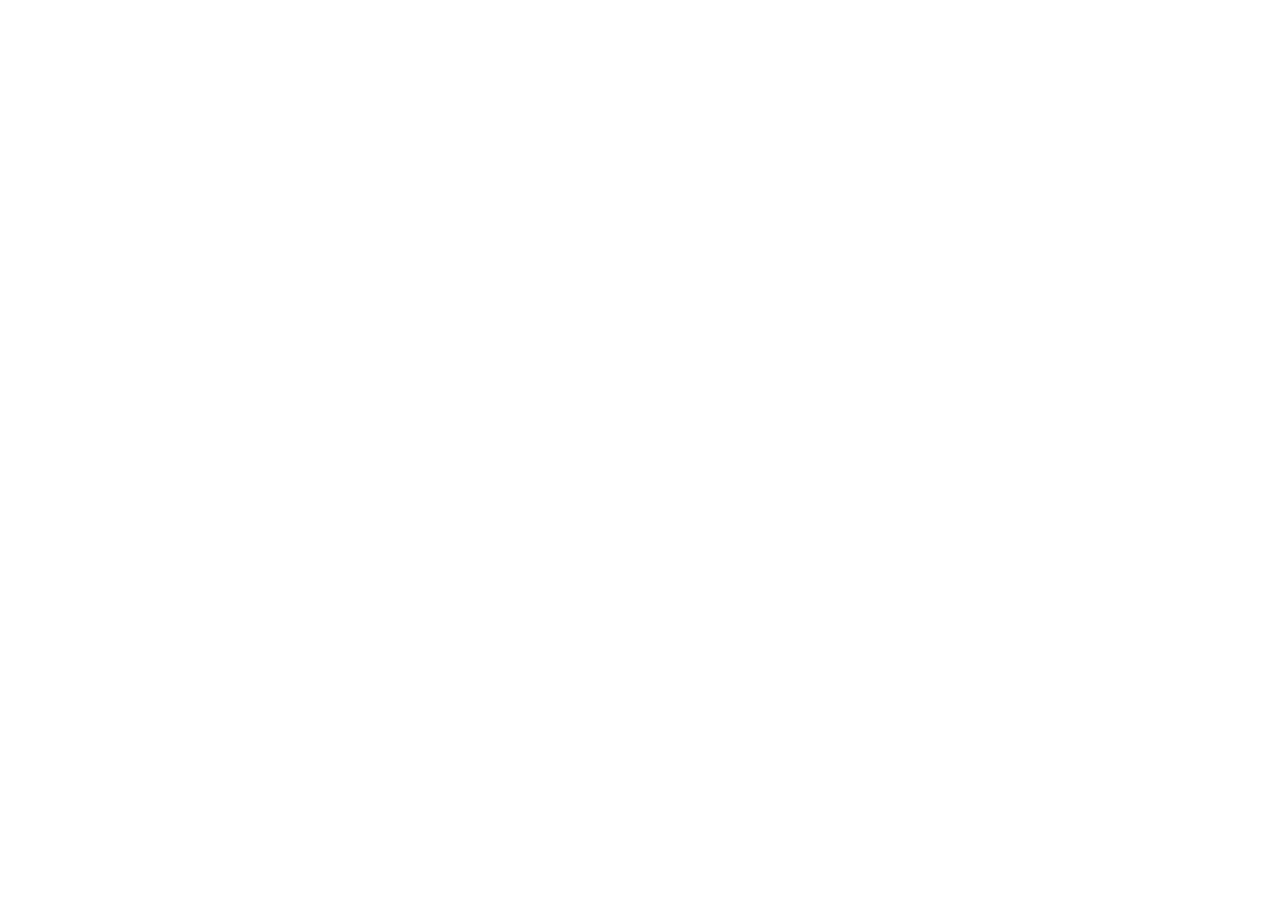
==== commit 8811386a: "feat: updating page overwrite" ====
--- a/index.html
+++ b/index.html
@@ -11,5 +11,5 @@
 <link rel="stylesheet" href="styles.b0957620ff3d946f04cc.css"></head>
 <body>
   <app-root></app-root>
-<script src="runtime-es2015.b948044840398824f16e.js" type="module"></script><script src="runtime-es5.b948044840398824f16e.js" nomodule defer></script><script src="polyfills-es5.bbdba1057c7e4e67baee.js" nomodule defer></script><script src="polyfills-es2015.5afba4062ef6f4513728.js" type="module"></script><script src="main-es2015.ea5145ce91dec6f00c9a.js" type="module"></script><script src="main-es5.ea5145ce91dec6f00c9a.js" nomodule defer></script></body>
+<script src="runtime-es2015.b948044840398824f16e.js" type="module"></script><script src="runtime-es5.b948044840398824f16e.js" nomodule defer></script><script src="polyfills-es5.e6fba0586cc993d0ab74.js" nomodule defer></script><script src="polyfills-es2015.5afba4062ef6f4513728.js" type="module"></script><script src="main-es2015.e1d89cc59a117f82badc.js" type="module"></script><script src="main-es5.e1d89cc59a117f82badc.js" nomodule defer></script></body>
 </html>
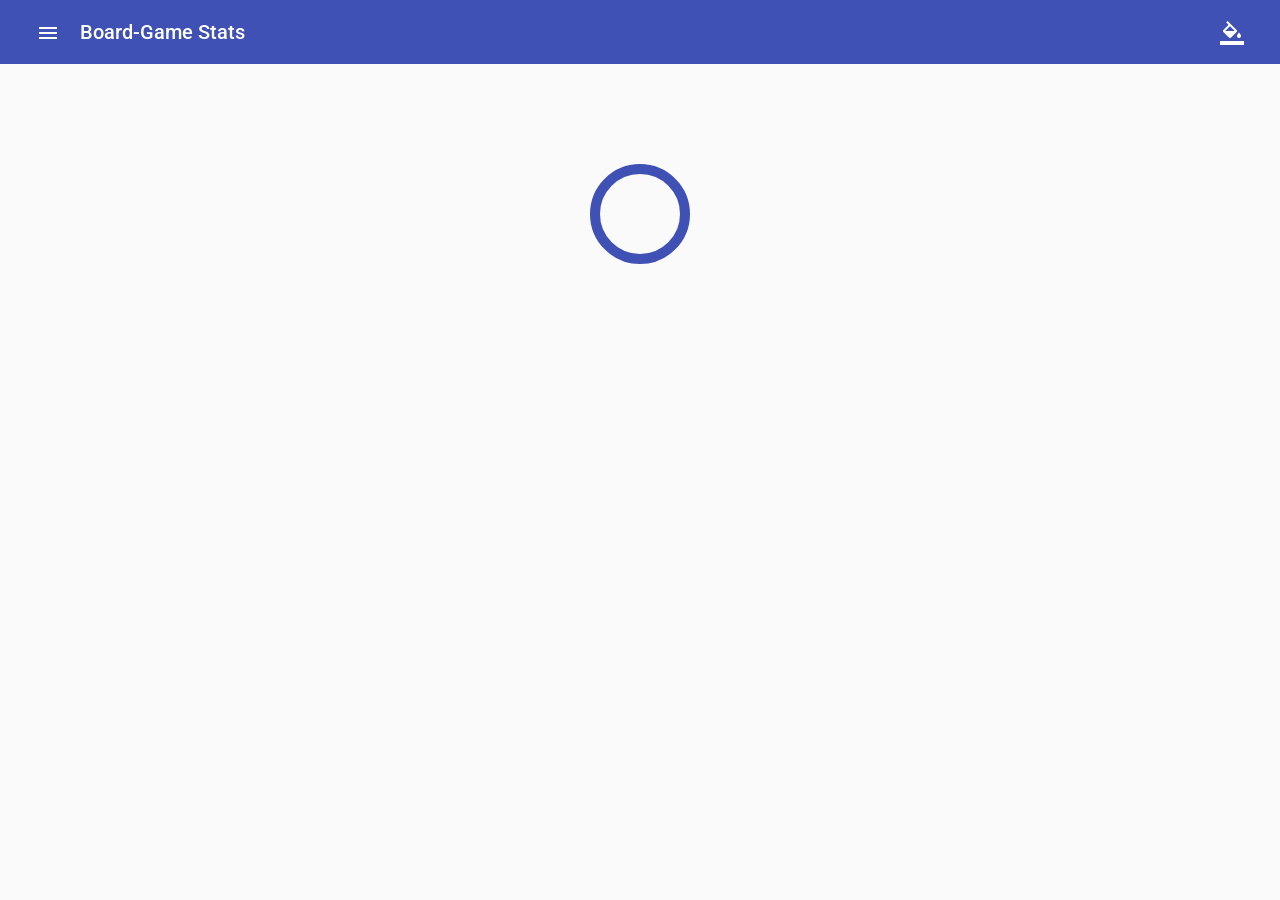
==== commit 88a434a9: "feat: adding api token to outgoing bgg requests" ====
--- a/index.html
+++ b/index.html
@@ -8,8 +8,8 @@
   <link rel="icon" type="image/x-icon" href="favicon.ico">
   <link href="https://fonts.googleapis.com/css?family=Roboto:300,400,500&display=swap" rel="stylesheet">
   <link href="https://fonts.googleapis.com/icon?family=Material+Icons" rel="stylesheet">
-<link rel="stylesheet" href="styles.b0957620ff3d946f04cc.css"></head>
+</head>
 <body>
   <app-root></app-root>
-<script src="runtime-es2015.b948044840398824f16e.js" type="module"></script><script src="runtime-es5.b948044840398824f16e.js" nomodule defer></script><script src="polyfills-es5.e6fba0586cc993d0ab74.js" nomodule defer></script><script src="polyfills-es2015.5afba4062ef6f4513728.js" type="module"></script><script src="main-es2015.e1d89cc59a117f82badc.js" type="module"></script><script src="main-es5.e1d89cc59a117f82badc.js" nomodule defer></script></body>
+<script src="runtime-es2015.js" type="module"></script><script src="runtime-es5.js" nomodule defer></script><script src="polyfills-es5.js" nomodule defer></script><script src="polyfills-es2015.js" type="module"></script><script src="styles-es2015.js" type="module"></script><script src="styles-es5.js" nomodule defer></script><script src="vendor-es2015.js" type="module"></script><script src="vendor-es5.js" nomodule defer></script><script src="main-es2015.js" type="module"></script><script src="main-es5.js" nomodule defer></script></body>
 </html>
